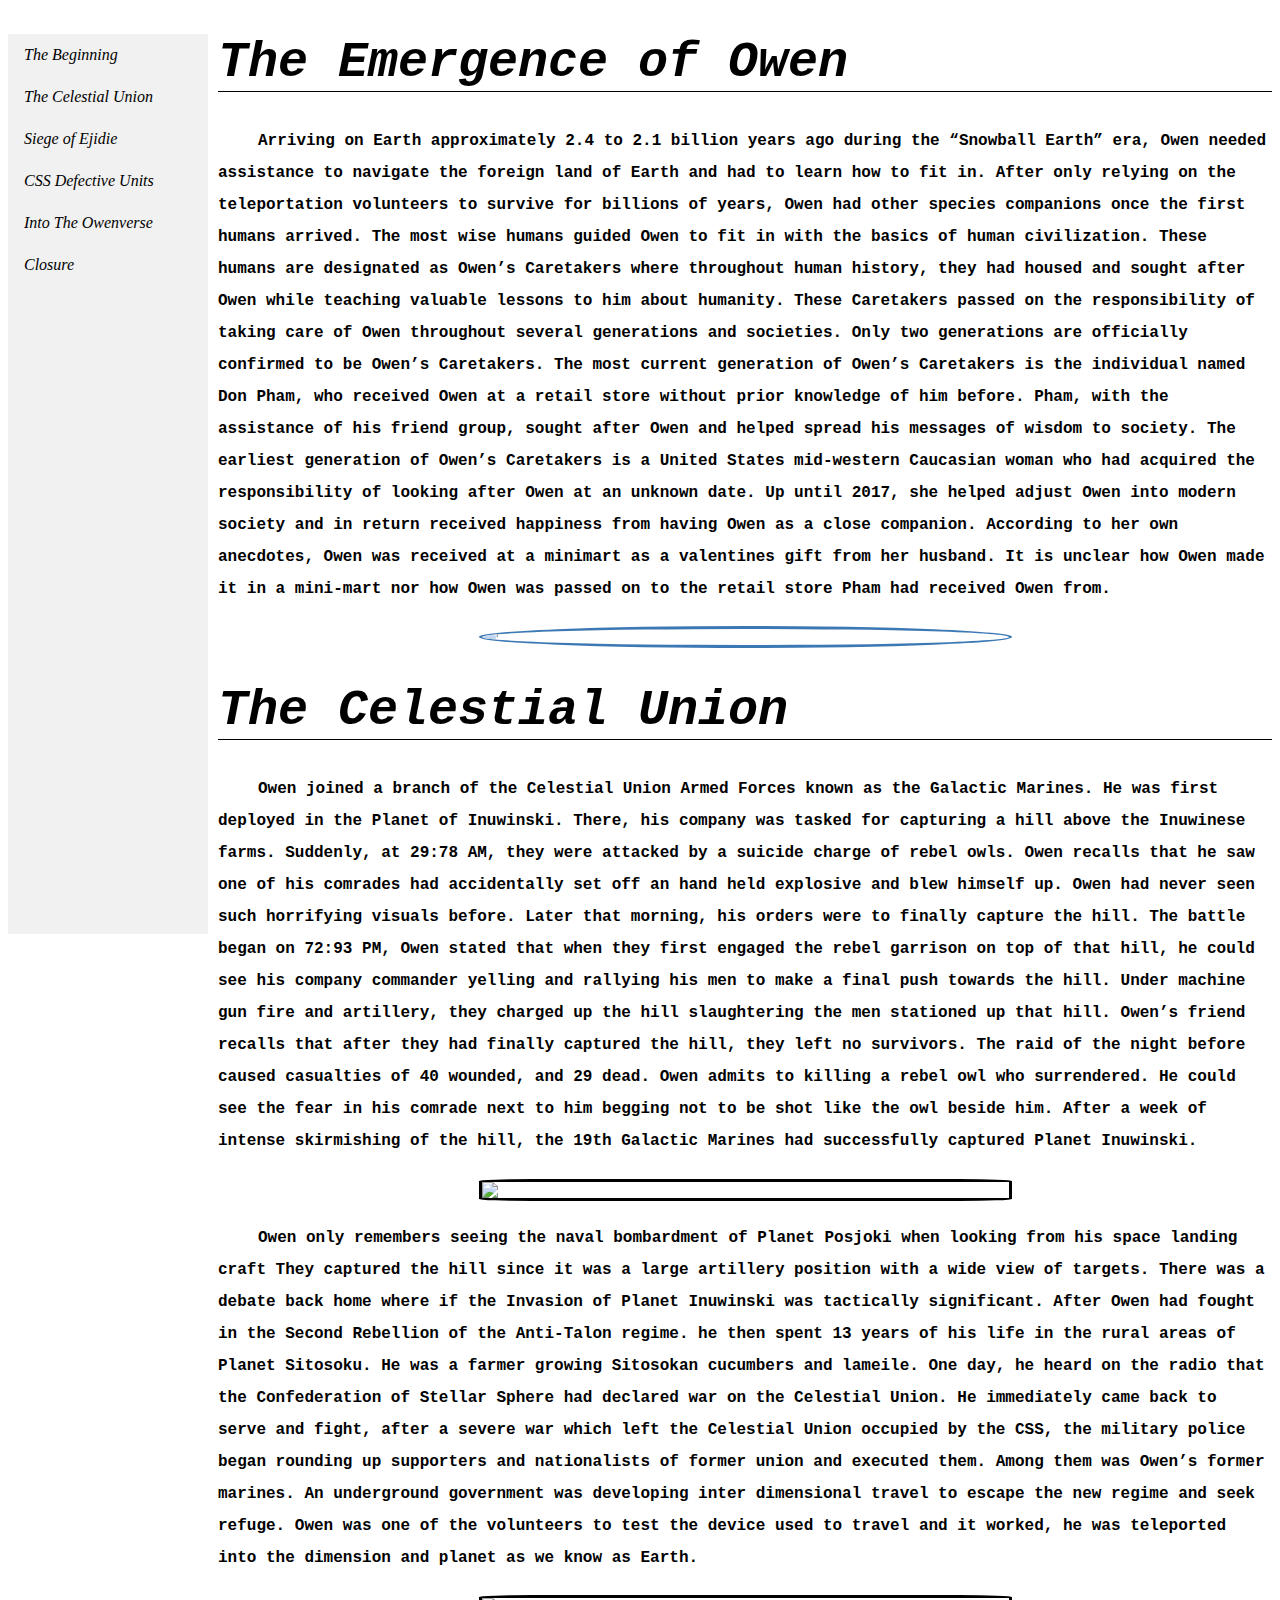
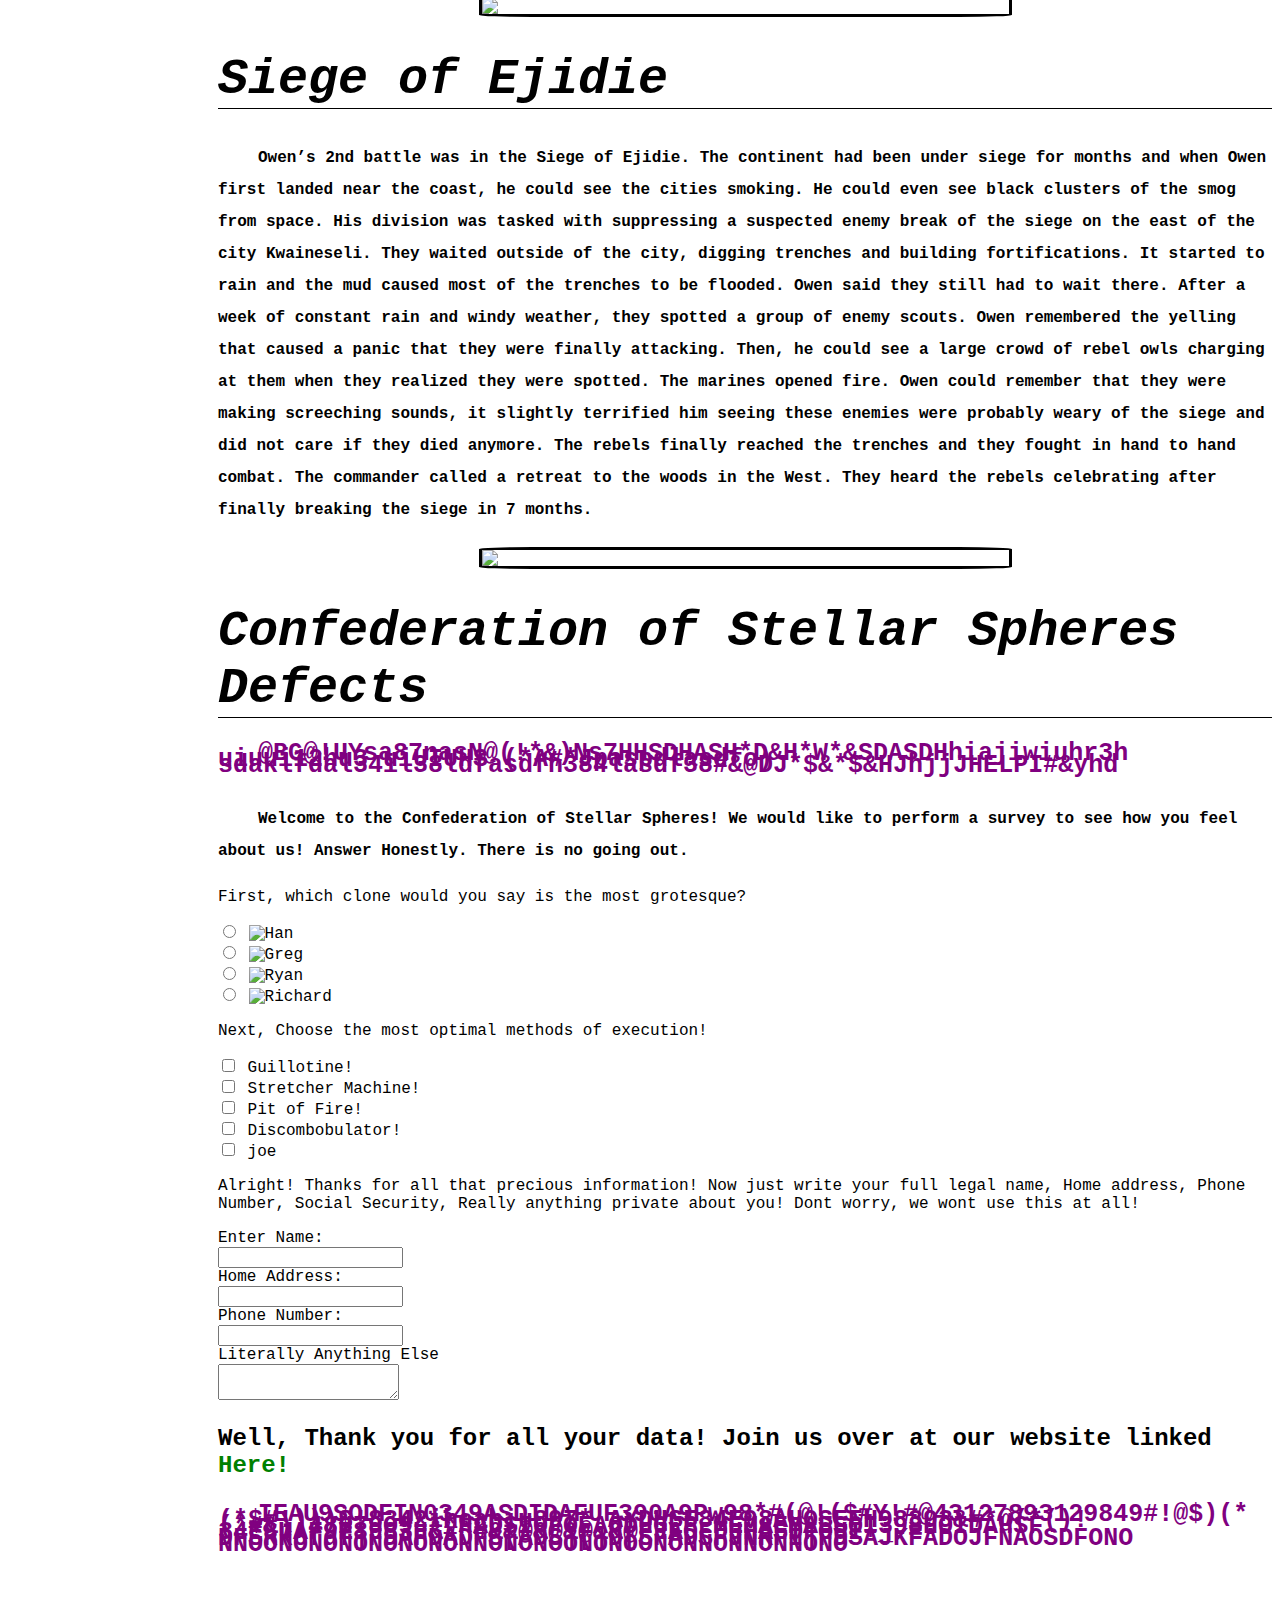
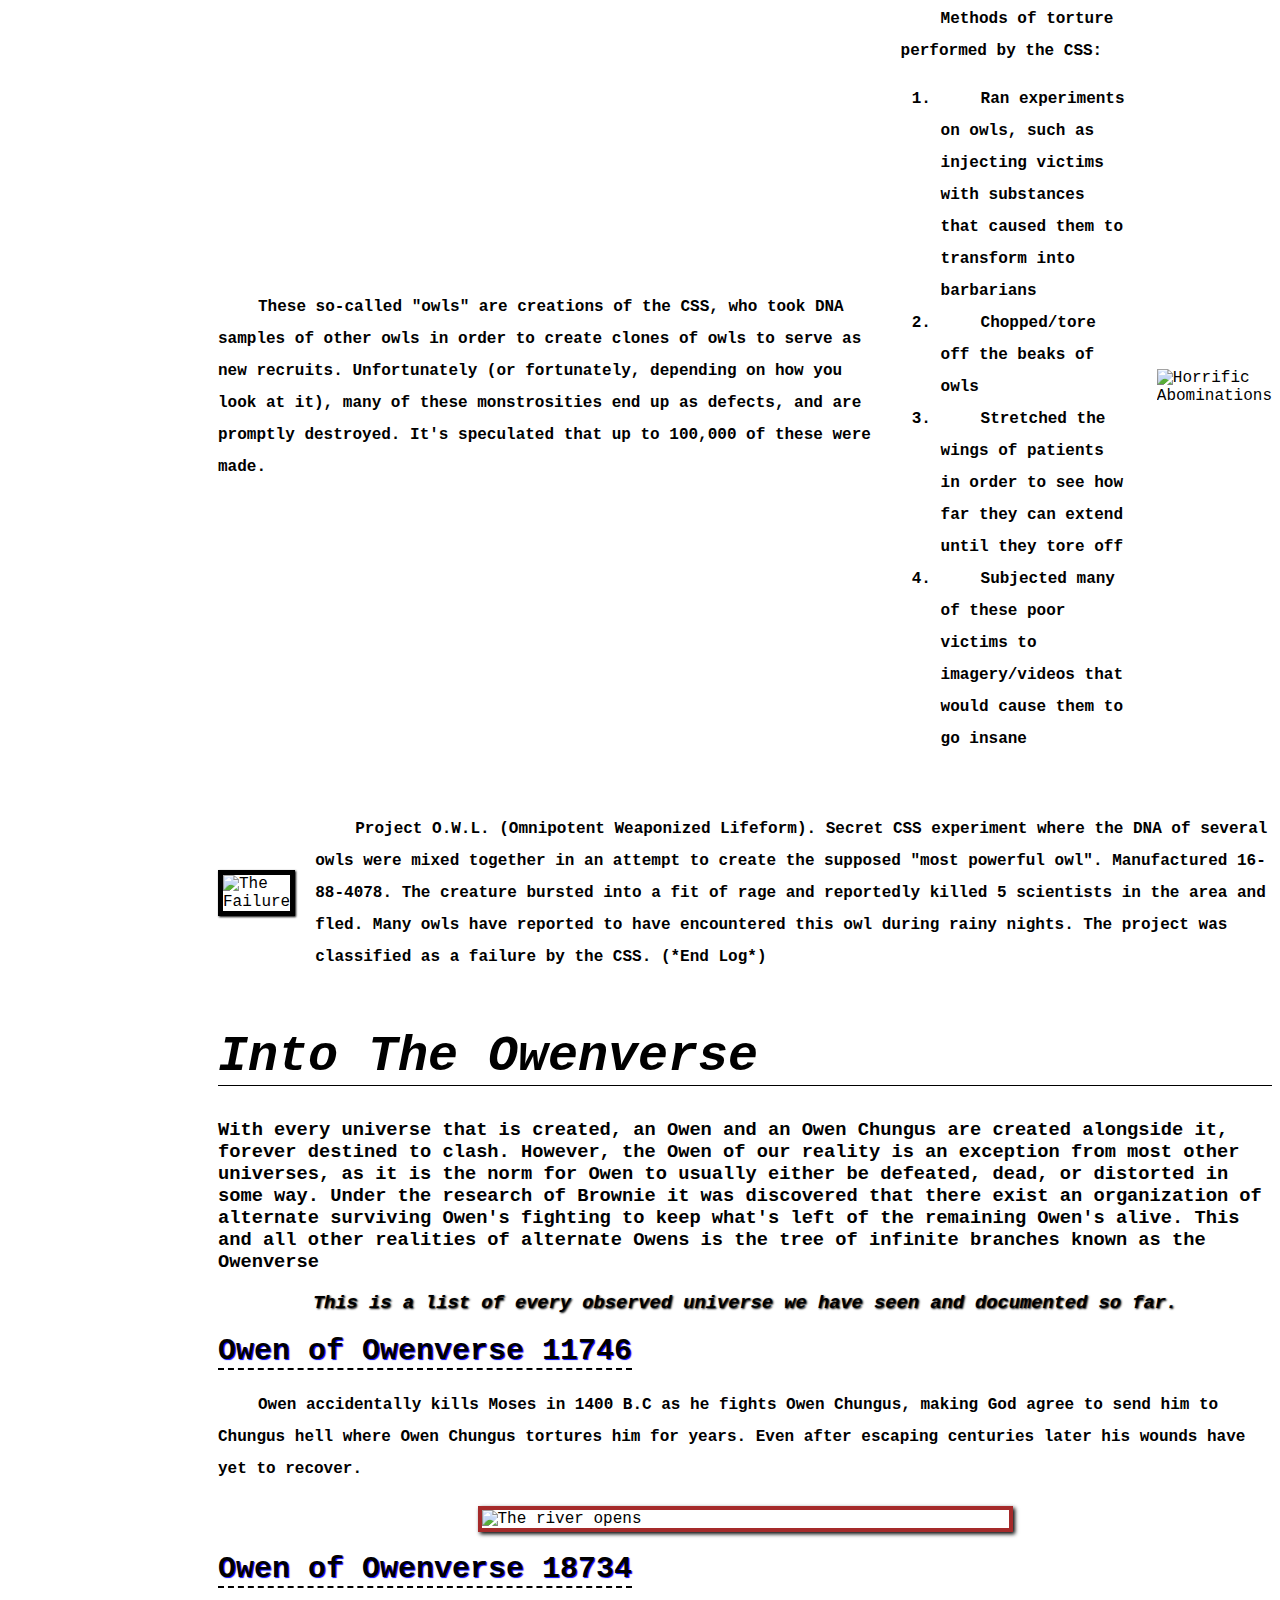
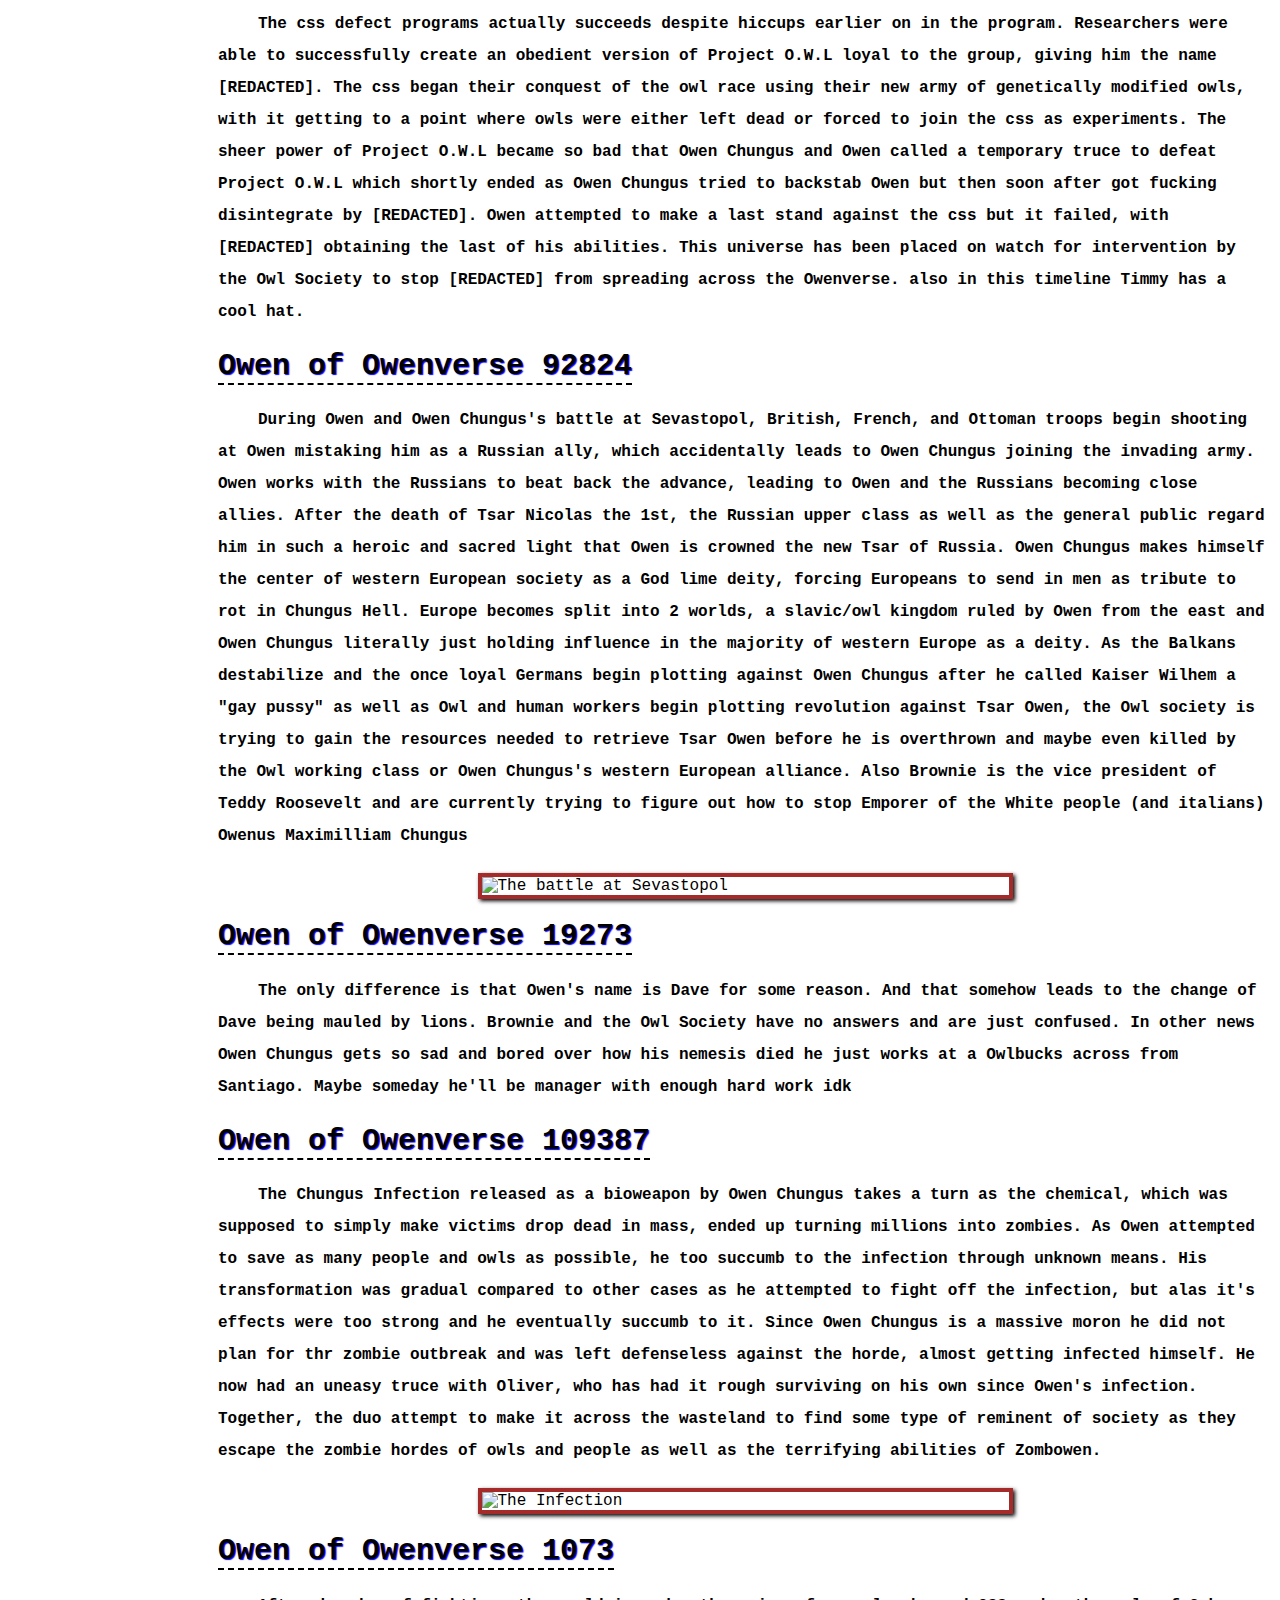
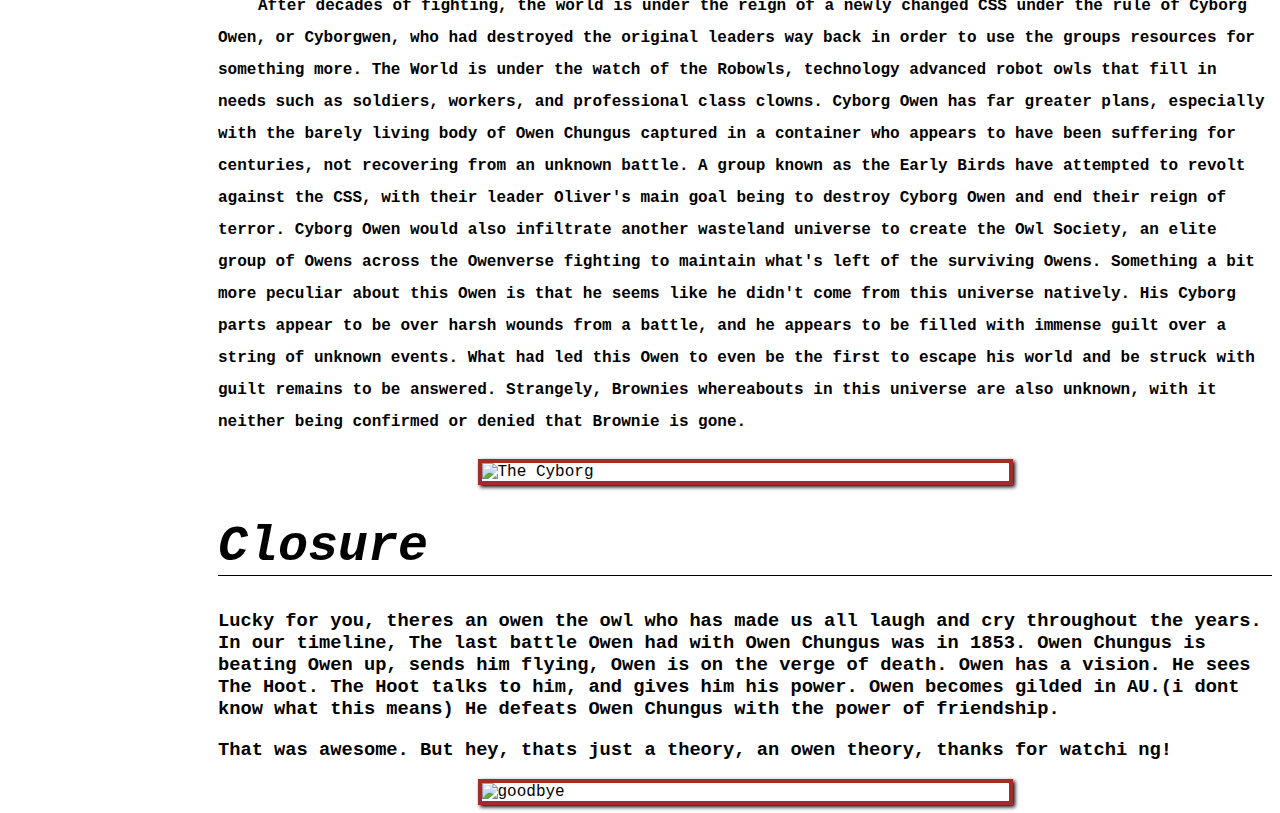
==== index.html @ 8728ce77 "Timeline of Owen the Owl" ====
<!DOCTYPE html>
<!-- Topics to Review: Flexbox, Viewport, Images, NavBar, Differnet web pages, and
Computer Code, and review forms -->
<html lang="en">
<head>
    <meta charset="UTF-8">
    <meta name="viewport" content="width=device-width, initial-scale=1.0">
    <link rel="stylesheet" href="./styles.css">
    <title>Timeline of events</title>
</head>
<body>
    <div class="sidebar">
        <ul>
            <li><a href="#TheBeginning">The Beginning</a></li>
            <li><a href="#CelestialUnion">The Celestial Union</a></li>
            <li><a href="#SiegeOfEjidie">Siege of Ejidie</a></li>
            <li><a href="#CSSDefects">CSS Defective Units</a></li>
            <li><a href="#Owenverse">Into The Owenverse</a></li>
            <li><a href="#Closure">Closure</a></li>
        </ul>
    </div>
    <div class="alltext">
        <div class="start">
            <h1 id="TheBeginning">The Emergence of Owen</h1>
            <h4>Arriving on Earth approximately 2.4 to 2.1 billion years ago during the “Snowball Earth” era, 
            Owen needed assistance to navigate the foreign land of Earth and had to learn how to fit in. 
            After only relying on the teleportation volunteers to survive for billions of years, Owen had 
            other species companions once the first humans arrived. The most wise humans guided Owen to fit in 
            with the basics of human civilization. These humans are designated as Owen’s Caretakers where 
            throughout human history, they had housed and sought after Owen while teaching valuable lessons 
            to him about humanity. These Caretakers passed on the responsibility of taking care of Owen throughout 
            several generations and societies. Only two generations are officially confirmed to be Owen’s Caretakers. 
            The most current generation of Owen’s Caretakers is the individual named Don Pham, who received Owen at a 
            retail store without prior knowledge of him before. Pham, with the assistance of his friend group, 
            sought after Owen and helped spread his messages of wisdom to society. The earliest generation of Owen’s 
            Caretakers is a United States mid-western Caucasian woman who had acquired the responsibility of looking 
            after Owen at an unknown date. Up until 2017, she helped adjust Owen into modern society and in return 
            received happiness from having Owen as a close companion. According to her own anecdotes, Owen was 
            received at a minimart as a valentines gift from her husband. It is unclear how Owen made it in a 
            mini-mart nor how Owen was passed on to the retail store Pham had received Owen from. </h4>
                <div class="owen-image">
                    <img src="https://media.discordapp.net/attachments/751585623718100992/1175964573036195880/IMG_6953.jpg?ex=65b6f95a&is=65a4845a&hm=0a37252e7f2f2f186ffc03b28053277b57e17b9eb0d4fd43d248ecee7dc9f7b7&=&format=webp&width=624&height=468">
                </div>
            </div>
            <div class="2nd-para">
                <h1 id="CelestialUnion">The Celestial Union</h1>
                <h4>Owen joined a branch of the Celestial Union Armed Forces known as the Galactic Marines. 
                    He was first deployed in the Planet of Inuwinski. There, his company was tasked for 
                    capturing a hill above the Inuwinese farms. Suddenly, at 29:78 AM, they were attacked 
                    by a suicide charge of rebel owls. Owen recalls that he saw one of his comrades had 
                    accidentally set off an hand held explosive and blew himself up. Owen had never seen 
                    such horrifying visuals before. Later that morning, his orders were to finally capture 
                    the hill. The battle began on 72:93 PM, Owen stated that when they first engaged the rebel
                    garrison on top of that hill, he could see his company commander yelling and rallying his
                    men to make a final push towards the hill. Under machine gun fire and artillery, they 
                    charged up the hill slaughtering the men stationed up that hill. Owen’s friend recalls 
                    that after they had finally captured the hill, they left no survivors. The raid of the 
                    night before caused casualties of 40 wounded, and 29 dead. Owen admits to killing a rebel
                    owl who surrendered. He could see the fear in his comrade next to him begging not to be
                    shot like the owl beside him. After a week of intense skirmishing of the hill, the 19th
                    Galactic Marines had successfully captured Planet Inuwinski.</h4>
                <div class="owen-image2">
                    <img src="https://t4.ftcdn.net/jpg/01/23/41/77/360_F_123417702_ZU7Bsc8019mrfcJ9aMqQ3zKddVjTWs9v.jpg">
                </div>
                <h4>Owen only remembers seeing the naval bombardment of Planet Posjoki when looking from his space landing craft
                    They captured the hill since it was a large artillery position with a wide view of targets.
                    There was a debate back home where if the Invasion of Planet Inuwinski was tactically significant.
                    After Owen had fought in the Second Rebellion of the Anti-Talon regime. he then spent 13 years of his 
                    life in the rural areas of Planet Sitosoku. He was a farmer growing Sitosokan cucumbers and 
                    lameile. One day, he heard on the radio that the Confederation of Stellar Sphere had declared 
                    war on the Celestial Union. He immediately came back to serve and fight, after a severe war 
                    which left the Celestial Union occupied by the CSS, the military police began rounding up 
                    supporters and nationalists of former union and executed them. Among them was Owen’s former 
                    marines. An underground government was developing inter dimensional travel to escape 
                    the new regime and seek refuge. Owen was one of the volunteers to test the device used to 
                    travel and it worked, he was teleported into the dimension and planet as we know as Earth.</h4>
                <div class="owen-image2">
                    <img src="https://cdn.discordapp.com/attachments/751585623718100992/1131300897826275419/IMG_5976.jpg?ex=65ba9a10&is=65a82510&hm=d1a98f66a22f3361b8584121db96c7b90376aff708a10cefaeb4a40502ac0ddb&">
                </div>
            </div>
            <div class="3rd-para">
                <h1 id="SiegeOfEjidie">Siege of Ejidie</h1>
                <h4>Owen’s 2nd battle was in the Siege of Ejidie. The continent had been under siege for 
                    months and when Owen first landed near the coast, he could see the cities smoking. He 
                    could even see black clusters of the smog from space. His division was tasked with 
                    suppressing a suspected enemy break of the siege on the east of the city Kwaineseli. 
                    They waited outside of the city, digging trenches and building fortifications. It 
                    started to rain and the mud caused most of the trenches to be flooded. Owen said they 
                    still had to wait there. After a week of constant rain and windy weather, they spotted 
                    a group of enemy scouts. Owen remembered the yelling that caused a panic that they were 
                    finally attacking. Then, he could see a large crowd of rebel owls charging at them when 
                    they realized they were spotted. The marines opened fire. Owen could remember that they 
                    were making screeching sounds, it slightly terrified him seeing these enemies were 
                    probably weary of the siege and did not care if they died anymore. The rebels finally 
                    reached the trenches and they fought in hand to hand combat. The commander called a 
                    retreat to the woods in the West. They heard the rebels celebrating after finally 
                    breaking the siege in 7 months.</h4>
                <div class="owen-image2">
                    <img src="https://theddaystory.com/wp-content/uploads/2017/12/PhoNor-USNA-p012623-Omaha-9-10-Jun-unloading.jpg">
                </div>
            </div>
            <div class="CSS-para">
                <h1 id="CSSDefects">Confederation of Stellar Spheres Defects</h1>
                <h4 id="csstext">@BG@!UYsa87nasN@(!*&)Ns7HHSDHASH*D&H*W*&SDASDHhiajiwiuhr3h
                    uiuui12hu3
                    uiUIUHS
                    (*A#*Jpaspdlasdfo)
                    sdaklfdal34il38ldfasdfh384lasdf38#&@DJ*$&*$&HJhjjJHELPI#&yhd</h4>
                <h4 id="cssheader">Welcome to the Confederation of Stellar Spheres! We would like to perform a
                    survey to see how you feel about us! Answer Honestly. There is no going out.</h4>
                <p>First, which clone would you say is the most grotesque?</p>
                <div class="form-container">
                    <form class="clone-choose">
                        <input type="radio" id="defect1" name="worstDefect" value="DEFECT1">
                        <label for="defect1"><img class="cloneimg" width="200" height="200"src="https://media.discordapp.net/attachments/984910125716348978/984916565864632390/unknown.png?ex=65bd5008&is=65aadb08&hm=fea176e08b452ebe97db4f68688903821f48b57b9a22ef70a8179faf41abf2f0&=&format=webp&quality=lossless" alt="Han"></label><br>
                        <input type="radio" id="defect2" name="worstDefect" value="DEFECT2">
                        <label for="defect2"><img class="cloneimg" width="200" height="200"src="https://cdn.discordapp.com/attachments/984910125716348978/984911537317752872/unknown.png?ex=65bd4b59&is=65aad659&hm=66c49c412b3756b9e88bab094f2f040784a90cd745c001bad64de866db47f2af&" alt="Greg"></label><br>
                        <input type="radio" id="defect3" name="worstDefect" value="DEFECT3">
                        <label for="defect3"><img class="cloneimg" width="200" height="200"src="https://cdn.discordapp.com/attachments/984910125716348978/984915450674675712/unknown.png?ex=65bd4efe&is=65aad9fe&hm=9174983ab7c1ee97beef04b6ba92c0a92558fce13d68de281487e4c55cb9d8a1&" alt="Ryan"></label><br>
                        <input type="radio" id="defect4" name="worstDefect" value="DEFECT4">
                        <label for="defect4"><img class="cloneimg" width="200" height="200"src="https://cdn.discordapp.com/attachments/984910125716348978/984912657821880360/unknown.png?ex=65bd4c64&is=65aad764&hm=275bc9525c95247c9686cc3bea8349ff19cce2d90f8afd4f845f91b0b51b82b3&" alt="Richard"></label><br>
                    </form>
                    <p>Next, Choose the most optimal methods of execution!</p>
                    <div class="evilstuff">
                        <form class="evil">
                            <input type="checkbox" id="g-tine" name="g-tine">
                            <label for="g-tine">Guillotine!</label><br>
                            <input type="checkbox" id="stretcher" name="stretcher">
                            <label for="stretcher">Stretcher Machine!</label><br>
                            <input type="checkbox" id="firepit" name="firepit">
                            <label for="firepit">Pit of Fire!</label><br>
                            <input type="checkbox" id="discombobulator" name="discombobulator">
                            <label for="discombobulator">Discombobulator!</label><br>
                            <input type="checkbox" id="joe" name="joe">
                            <label for="stretcher">joe</label><br>
                        </form>
                    </div>
                <p>Alright! Thanks for all that precious information! Now just write your full legal name, Home address,
                    Phone Number, Social Security, Really anything private about you! Dont worry, we wont use this at all!</p>
                    <div class="otherstuff">
                        <label for="name">Enter Name: </label><br>
                        <input type="text" id="name" name="name"><br>
                        <label for="address">Home Address: </label><br>
                        <input type="text" id="address" name="address"><br>
                        <label for="number">Phone Number: </label><br>
                        <input type="text" id="number" name="number"><br>
                        <label for="name">Literally Anything Else</label><br>
                        <textarea id="name" name="name"></textarea><br>
                    </div>
                <h2>Well, Thank you for all your data! Join us over at our website linked <a target="_blank" href="https://www.twitter.com/">here!</a></h2>
                <h4 id="csstext"> IEAU9SODFIN0349ASDIDAFUF390A9Pw98*#(@!($#Y!#@43127893129849#!@$)(*(*$#!)))$!8342iheahiu897* 
                    AYDHSF84E98AHOSEFH98393&#*@(*()!(*#&))48H79O9***HADSIOFOEAODHGEP MEMAEMAESOI398HOIDAHSF
                    34E8UAF9E8983H&#^#&&@&@&@&&@FJAOFDUHASDFOUI+_-=--DFSkkofdf]FDAFDADFS[ADS][]D[SFADSFJNRFI]FDSAJKFADOJFNAOSDFONO
                    NNOONONONONONONONNONONOONONOONONNONNONNONO</h4>
                <div class="css-container">
                    <h4>These so-called "owls" are creations of the CSS, who took DNA samples of other owls in order to create clones of 
                    owls to serve as new recruits. Unfortunately (or fortunately, depending on how you look at 
                    it), many of these monstrosities end up as defects, and are promptly destroyed. It's 
                    speculated that up to 100,000 of these were made.</h4>
                    <h4 class="list-css">
                        Methods of torture performed by the CSS:
                        <ol>
                            <li>Ran experiments on owls, such as injecting victims with substances that caused them to transform into barbarians</li>
                            <li>Chopped/tore off the beaks of owls</li>
                            <li>Stretched the wings of patients in order to see how far they can extend until they tore off</li>
                            <li>Subjected many of these poor victims to imagery/videos that would cause them to go insane</li>
                        </ol>
                    </h4>
                    <div class="css-imag">
                        <img alt="Horrific Abominations" src="https://media.discordapp.net/attachments/776330591150669826/983913693337243668/unknown.png?ex=65c2e488&is=65b06f88&hm=2ceb332e4e83a00b1822ed729a0b2593c14836b8b9607dfb4c781aeedd00562e&=&format=webp&quality=lossless&width=597&height=468">
                    </div>
                </div>
                <div class="css-container2">
                    <div class="css-imag2">
                        <img alt="The Failure" src="https://cdn.discordapp.com/attachments/776330591150669826/984141605348978688/unknown.png?ex=65ccf34b&is=65ba7e4b&hm=8deeb1ac826243a4c850c66a4a9724bdbcc8477f9bbbcc752bdd6ab683e3ba4a&">
                    </div>
                    <h4>
                        Project O.W.L. (Omnipotent Weaponized Lifeform). Secret CSS experiment where the DNA of several owls were mixed together in an attempt to create 
                        the supposed "most powerful owl". Manufactured 16-88-4078. The creature bursted into a fit of rage and reportedly killed 5 scientists in the area and
                         fled. Many owls have reported to have encountered this owl during rainy nights. The project was classified as a failure by the CSS. (*End Log*)
                    </h4>
                </div>
            </div>
            <div class="owlverse">
                <h1 id="Owenverse">Into The Owenverse</h1>
                <h3>With every universe that is created, an Owen and an Owen Chungus are created alongside it, forever destined to clash. However, 
                    the Owen of our reality is an exception from most other universes, as it is the norm for Owen to usually either be defeated, dead, 
                    or distorted in some way. Under the research of Brownie it was discovered that there exist an organization of alternate surviving 
                    Owen's fighting to keep what's left of the remaining Owen's alive. This and all other realities of alternate Owens is the tree of 
                    infinite branches known as the Owenverse</h3>
                <h3 class="hed">This is a list of every observed universe we have seen and documented so far.</h3>
                <h2 class="owlverse-head"><span>Owen of Owenverse 11746</span></h2>
                <h4>
                    Owen accidentally kills Moses in 1400 B.C as he fights Owen Chungus, making God agree to send him to Chungus hell where Owen Chungus tortures him for years. 
                    Even after escaping centuries later his wounds have yet to recover.
                </h4>
                <img class="owlverse-image" alt="The river opens" src="https://res.cloudinary.com/dx1fqmng0/image/upload/v1706843068/ufls7uewmfhydcfpuy8q.jpg">
                <h2 class="owlverse-head"><span>Owen of Owenverse 18734</span></h2>
                <h4>
                    The css defect programs actually succeeds despite hiccups earlier on in the program. Researchers were able to successfully create an obedient version of Project O.W.L loyal 
                    to the group, giving him the name [REDACTED]. The css began their conquest of the owl race using their new army of genetically modified owls, with it getting to a point where 
                    owls were either left dead or forced to join the css as experiments. The sheer power of Project O.W.L became so bad that Owen Chungus and Owen called a temporary truce to defeat Project O.W.L which shortly ended as Owen Chungus tried to backstab Owen but then soon after got fucking disintegrate by [REDACTED]. Owen attempted to make a last stand 
                    against the css but it failed, with [REDACTED] obtaining the last of his abilities. 
                    This universe has been placed on watch for intervention by the Owl Society to stop [REDACTED] from spreading across the Owenverse. also in this timeline Timmy has a cool hat.
                </h4>
                <h2 class="owlverse-head"><span>Owen of Owenverse 92824</span></h2>
                <h4>
                    During Owen and Owen Chungus's battle at Sevastopol, British, French, and Ottoman troops begin shooting at Owen mistaking him as a Russian ally, which accidentally 
                    leads to Owen Chungus joining the invading army. Owen works with the Russians to beat back the advance, leading to Owen and the Russians becoming close allies. After 
                    the death of Tsar Nicolas the 1st, the Russian upper class as well as the general public regard him in such a heroic and sacred light that Owen is crowned the new Tsar
                     of Russia. Owen Chungus makes himself the center of western European society as a God lime deity, forcing Europeans to send in men as tribute to rot in Chungus Hell. 
                     Europe becomes split into 2 worlds, a slavic/owl kingdom ruled by Owen from the east and Owen Chungus literally just  holding influence in the majority of western Europe 
                     as a deity. As the Balkans destabilize and the once loyal Germans begin plotting against Owen Chungus after he called Kaiser Wilhem a "gay pussy" as well as Owl and human 
                     workers  begin plotting revolution against Tsar Owen, the Owl society is trying to gain the resources needed to retrieve Tsar Owen before he is overthrown and maybe even 
                     killed by the Owl working class or Owen Chungus's western European alliance. Also Brownie is the vice president of Teddy Roosevelt and are currently trying to figure out 
                     how to stop Emporer of the White people (and italians) Owenus Maximilliam Chungus
                </h4>
                <img class="owlverse-image" alt="The battle at Sevastopol" src="https://www.britishbattles.com/wp-content/uploads/2017/12/1-Malakoff-Prouvost-lieutenant-1er-bataillon-chasseurs-%C3%A0-pieds-officier-dordonnance-du-g%C3%A9n%C3%A9ral-WIMPFEN-tableau-La-gorge-de-Malakoff-RMN-Grand-palais-Versailles-Copie-3.jpg">
                <h2 class="owlverse-head"><span>Owen of Owenverse 19273</span></h2>
                <h4>
                    The only difference is that Owen's name is Dave for some reason. And that somehow leads to the change of Dave being mauled by lions. Brownie and the Owl Society have no answers and are just confused. 
                    In other news Owen Chungus gets so sad and bored over how his nemesis died he just works at a Owlbucks across from Santiago. Maybe someday he'll be manager with enough hard work 
                    idk
                </h4>
                <h2 class="owlverse-head"><span>Owen of Owenverse 109387</span></h2>
                <h4>
                    The Chungus Infection released as a bioweapon by Owen Chungus takes a turn as the chemical, which was supposed to simply make victims drop dead in mass, ended up turning millions 
                    into zombies. As Owen attempted to save as many people and owls as possible, he too succumb to the infection through unknown means. His transformation was gradual compared 
                    to other cases as he attempted to fight off the infection, but alas it's effects were too strong and he eventually succumb to it. Since Owen Chungus is a massive moron he 
                    did not plan for thr zombie outbreak and was left defenseless against the horde, almost getting infected himself. He now had an uneasy truce with Oliver, who has had it 
                    rough surviving on his own since Owen's infection. Together, the duo attempt to make it across the wasteland to find some type of reminent of society as they escape the 
                    zombie hordes of owls and people as well as the terrifying abilities of Zombowen.
                </h4>
                <img class="owlverse-image"  alt="The Infection" src="https://cdn.discordapp.com/attachments/807715056070426684/1172388945326243870/fe60cc15-7d5f-4347-a1eb-af96aae393d1.jpg?ex=65c5a6ca&is=65b331ca&hm=571882b41a3a16e667f08442848b9f0f2511aa8ad1305d9f04a1b2f48f26be25&">
                <h2 class="owlverse-head"><span>Owen of Owenverse 1073</span></h2>
                <h4>
                    After decades of fighting, the world is under the reign of a newly changed CSS under the rule of Cyborg Owen, or Cyborgwen, who had destroyed the original leaders way 
                    back in order to use the groups resources for something more. The World is under the watch of the Robowls, technology advanced robot owls that fill in needs such as soldiers, 
                    workers, and professional class clowns. Cyborg Owen has far greater plans, especially with the barely living body of Owen Chungus captured in a container who appears to have been 
                    suffering for centuries, not recovering from an unknown battle. A group known as the Early Birds have attempted to revolt against the CSS, with their leader Oliver's main goal 
                    being to destroy Cyborg Owen and end their reign of terror. Cyborg Owen would also infiltrate another wasteland universe to create the Owl Society, an elite group of Owens across 
                    the Owenverse fighting to maintain what's left of the surviving Owens. Something a bit more peculiar about this Owen is that he seems like he didn't come from this universe natively. 
                    His Cyborg parts appear to be over harsh wounds from a battle, and he appears to be filled with immense guilt over a string of unknown events. What had led this Owen to even be the 
                    first to escape his world and be struck with guilt remains to be answered. Strangely, Brownies whereabouts in this universe are also unknown, with it neither being confirmed or denied 
                    that Brownie is gone.
                </h4>
                <img class="owlverse-image"  alt="The Cyborg" src="https://cdn.discordapp.com/attachments/807715056070426684/1172658394012856392/rn_image_picker_lib_temp_b3c0faa4-15d1-4da1-aea3-9c4b4e4b2aa8.jpg?ex=65c6a1bc&is=65b42cbc&hm=d3bcc2466742927ed10fa4ab3712ee64e2e47fb389d6f2fb5a94f095fd8670df&">

            </div>
            <div class="conclude">
                <h1 id="Closure">Closure</h1>
                <h3>Lucky for you, theres an owen the owl who has made us all laugh and cry throughout the years. In our timeline, The last battle Owen had with Owen Chungus was in 1853. Owen Chungus is 
                    beating Owen up, sends him flying, Owen is on the verge of death. Owen has a vision. He sees The Hoot. The Hoot talks to him, and gives him his power. Owen becomes gilded in AU.(i dont know what this means) 
                    He defeats Owen Chungus with the power of friendship.</h3>
                <h3>That was awesome. But hey, thats just a theory, an owen theory, thanks for watchi ng!</h3>
                <img class="owlverse-image" alt="goodbye" src="https://cdn.discordapp.com/attachments/751585623718100992/1180179481151950978/IMG_2097.jpg?ex=65c64eca&is=65b3d9ca&hm=2ac5151c3ec6101ebbeefbd367ac88d2f7b233250db44c3826be7ec3c76f3483&">

            </div>
                








</html>
---- styles.css ----
html {
    scroll-behavior: smooth;
    overflow-x: hidden;
}
li a {
    display: block;
    text-decoration: none;
    padding: 12px 16px;
    color: black;
    font-family: Roboto;
    font-style: italic;

}
.sidebar ul {
    list-style-type: none;
    margin: 0;
    padding: 0;
    background-color: #f1f1f1;
    width: 200px;
    height: 100%;
    position: fixed;
    overflow: auto;

}

li a:hover {
    color: blue;
    background-color: #83f3f3;
}

.alltext {
    margin-left: 210px;
    font-family: 'Courier New';
}
h1 {
    font-size: 50px;
    font-style: Italic;
    border-bottom: 1px solid black;
}
h4 {
    font-style: none;
    line-height: 2rem;
    text-indent: 40px;
}

.owen-image img {
    display: block;
    margin-left: auto;
    margin-right: auto;
    border-radius: 50%;
    width: 50%;
    border: 3px solid rgb(60, 120, 180);

}

.owen-image2 img {
    display: block;
    margin-left: auto;
    margin-right: auto;
    border-radius: 10%;
    width: 50%;
    border: 3px solid black;
}

#csstext {
    color: purple;
    font-style: bold;
    font-size: 25px;
    line-height: 6px;

}

h2 a {
    color: green;
    text-decoration: none;
    text-transform: capitalize;

}

h2 a:hover {
    color: purple;
}

.css-container {
    display: flex;
    justify-content: center;
    align-items: center;
}

.css-container h4 {
    margin-right: 25px;
    
}

.css-container2 {
    display: flex;
    justify-content: center;
    align-items: center;
}

.css-container2 h4 {
    margin-left: 20px;

}


.css-imag2 img{
    width: 100%;
    border: 5px solid black;
    box-shadow: 1px 1px 2px black;
}

.hed {
    text-align: center;
    font-style: italic;
    text-shadow: 1px 1px 2px black;
}

.owlverse-head span {
    border-bottom: 2px dashed black;
    font-size: 30px;
    text-shadow: 1px 1px 1px blue;
}

.owlverse-image {
    display: block;
    margin-left: auto;
    margin-right: auto;
    border: 4px solid brown;
    box-shadow: 2px 2px 4px black;
    width: 50%;

}
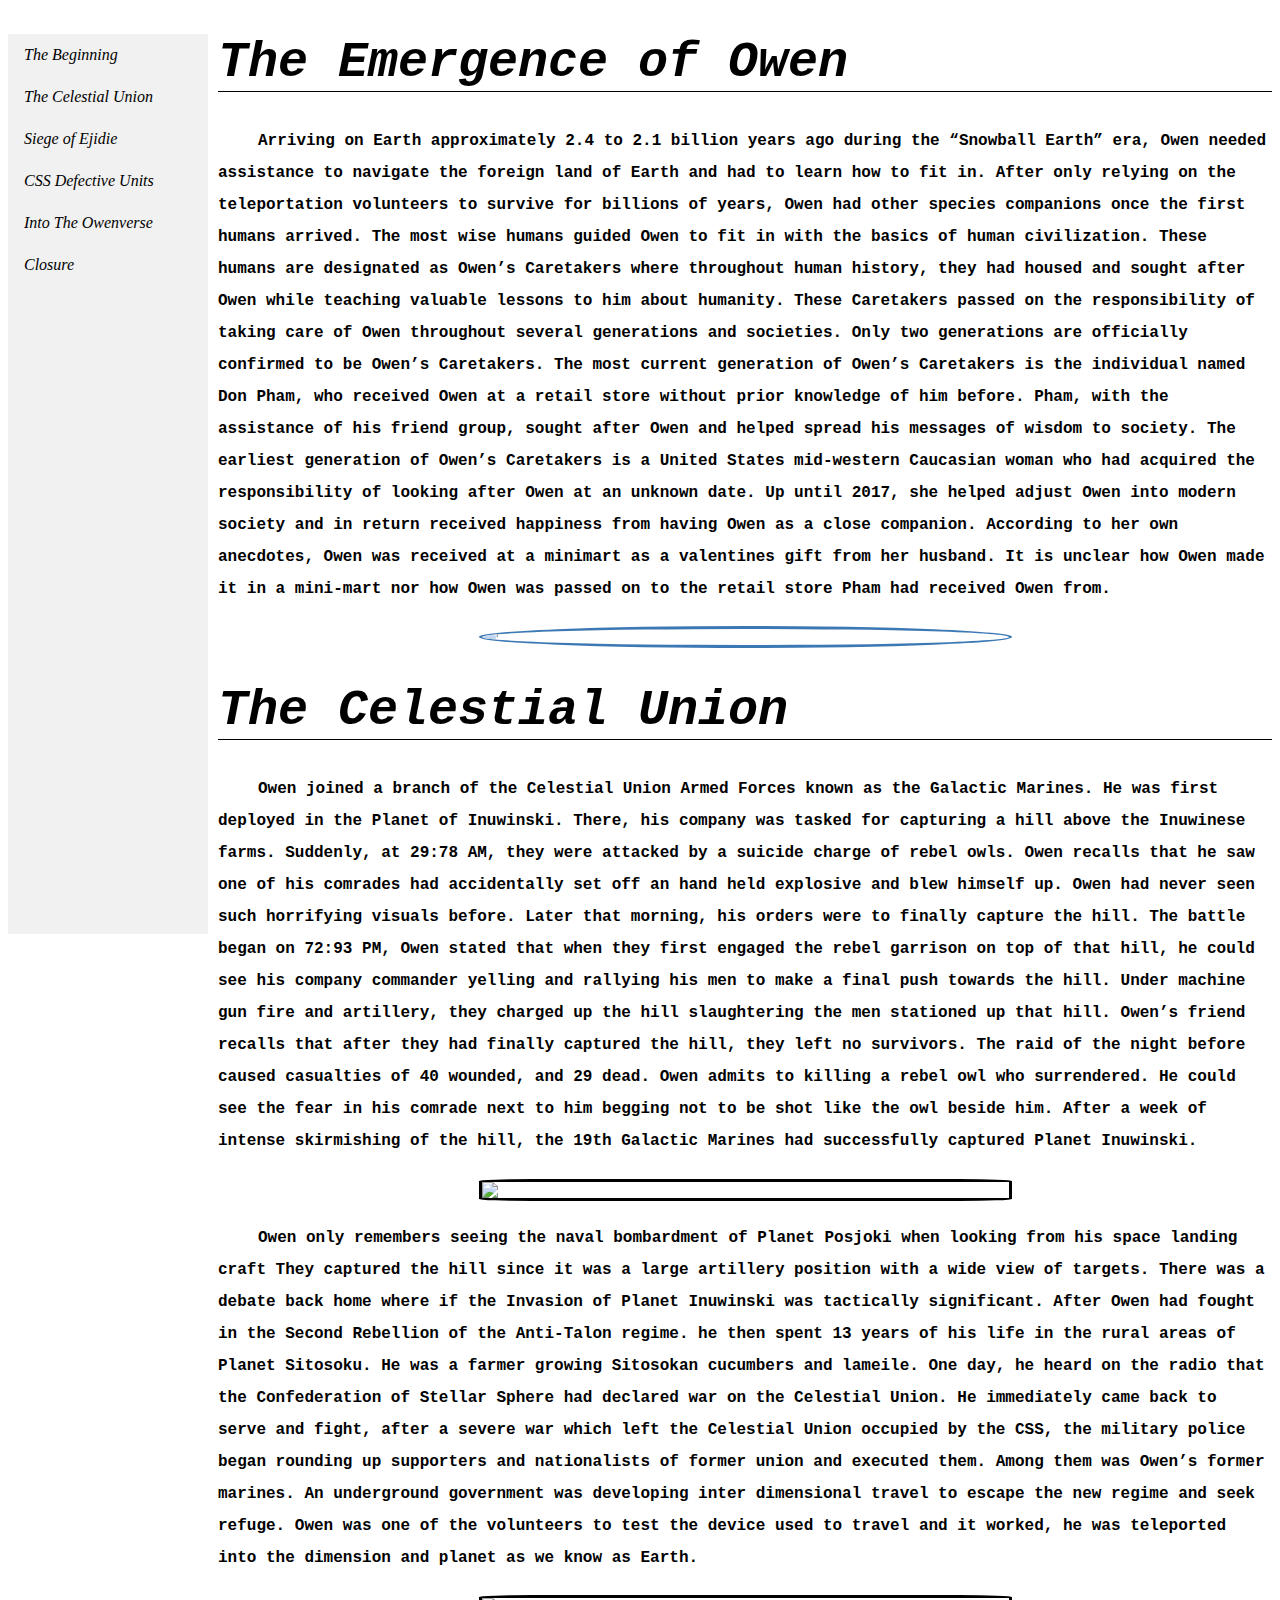
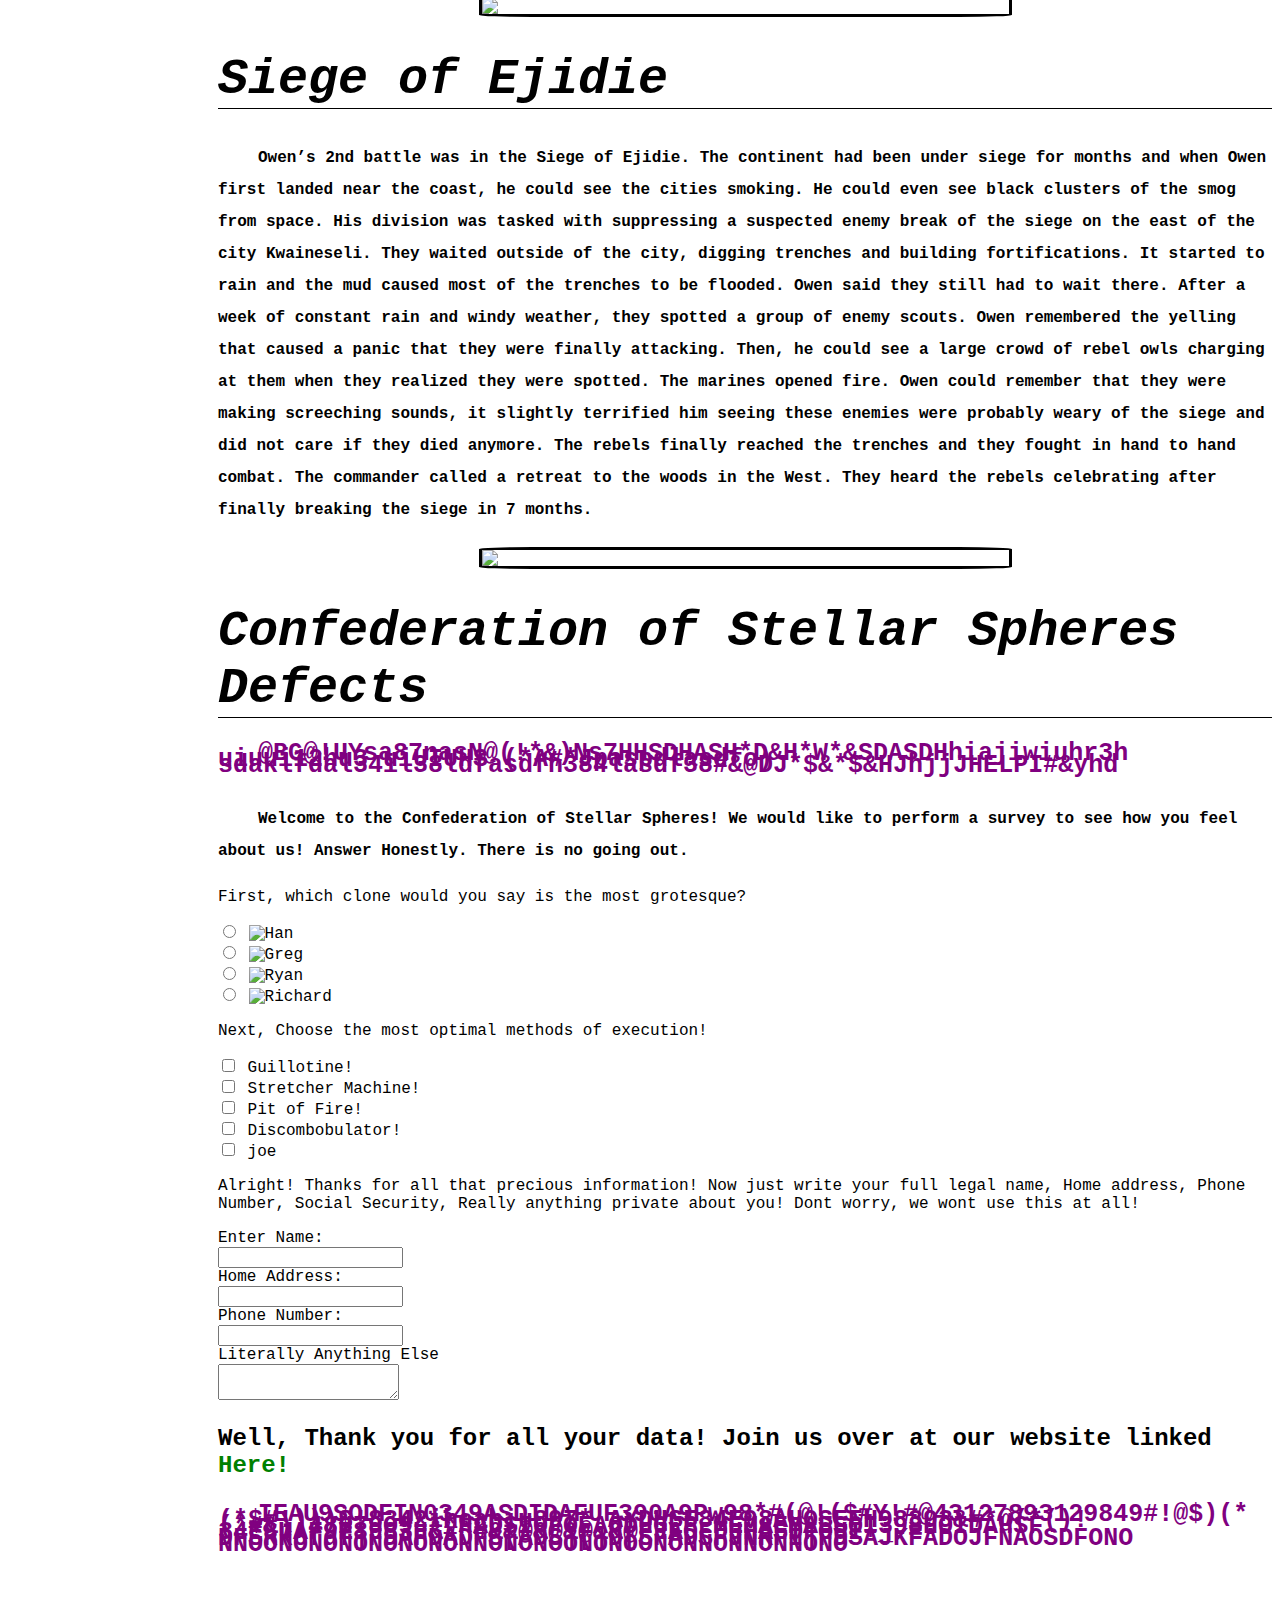
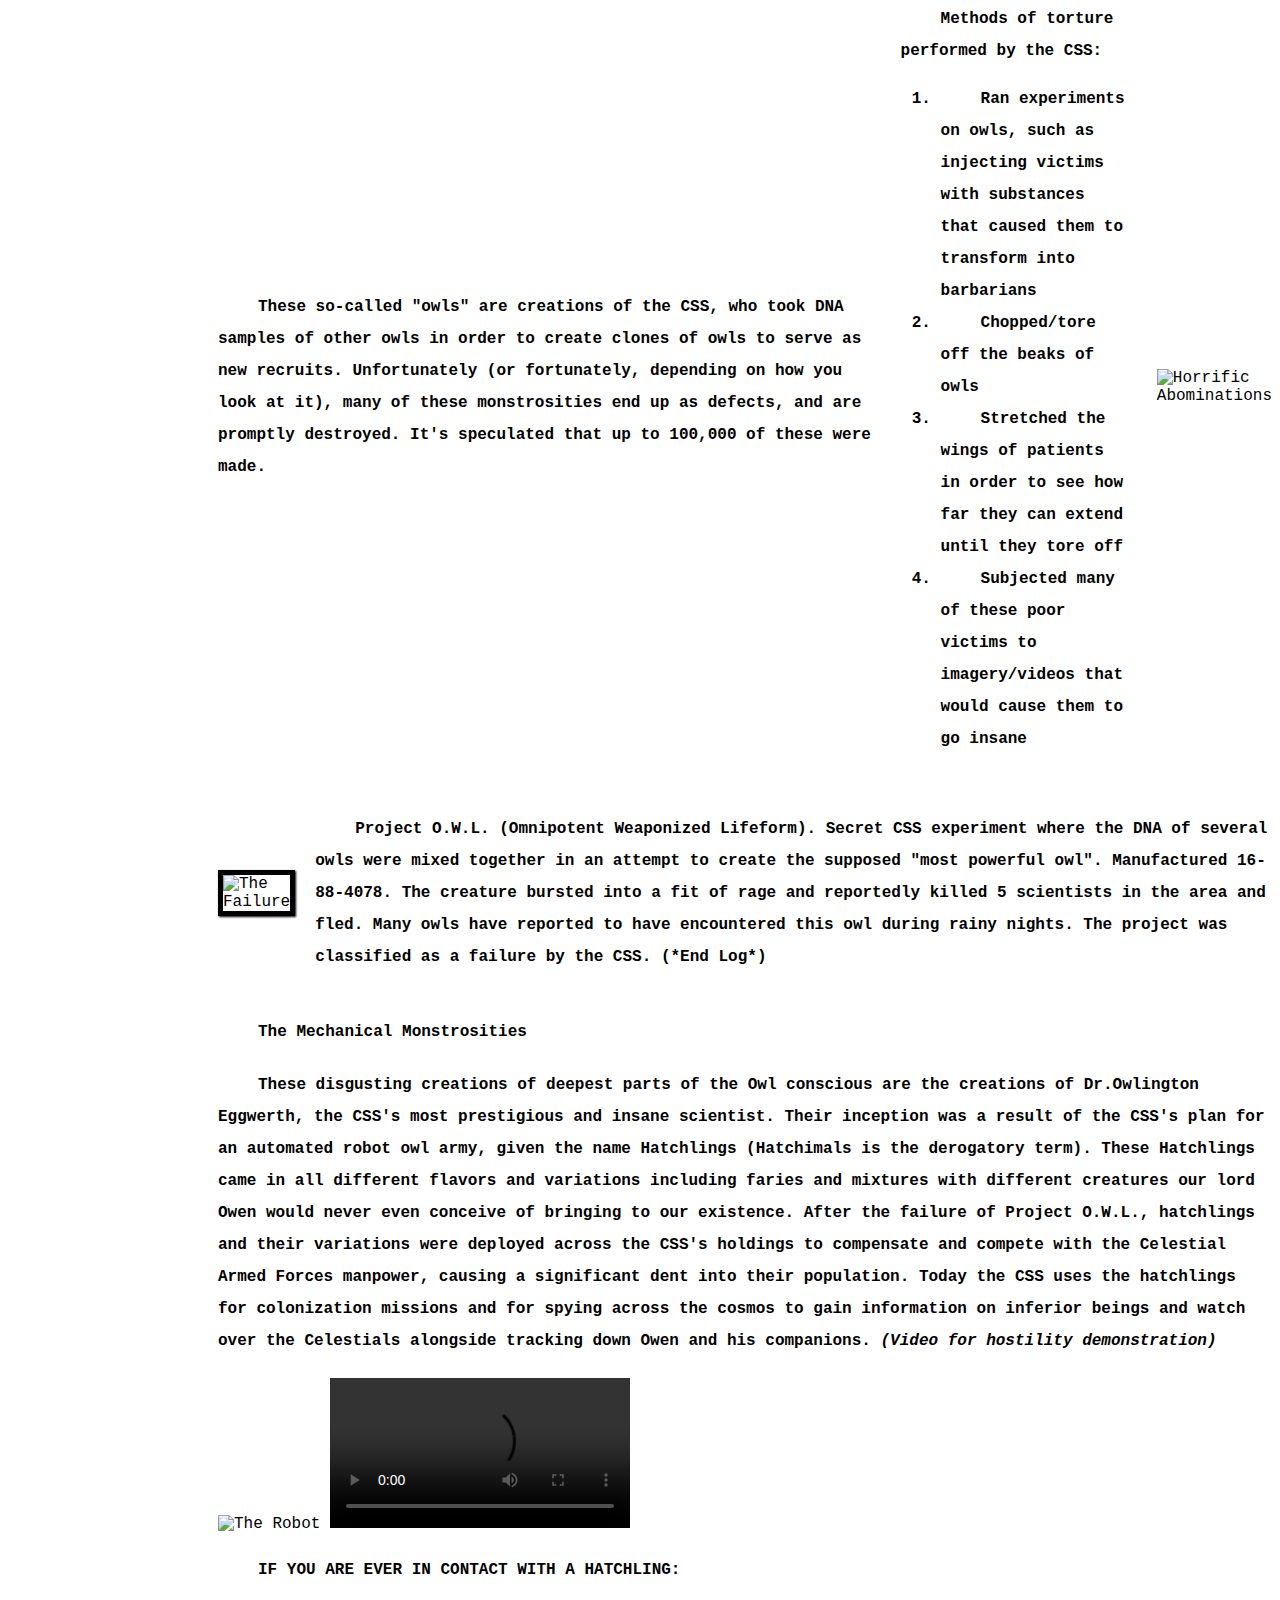
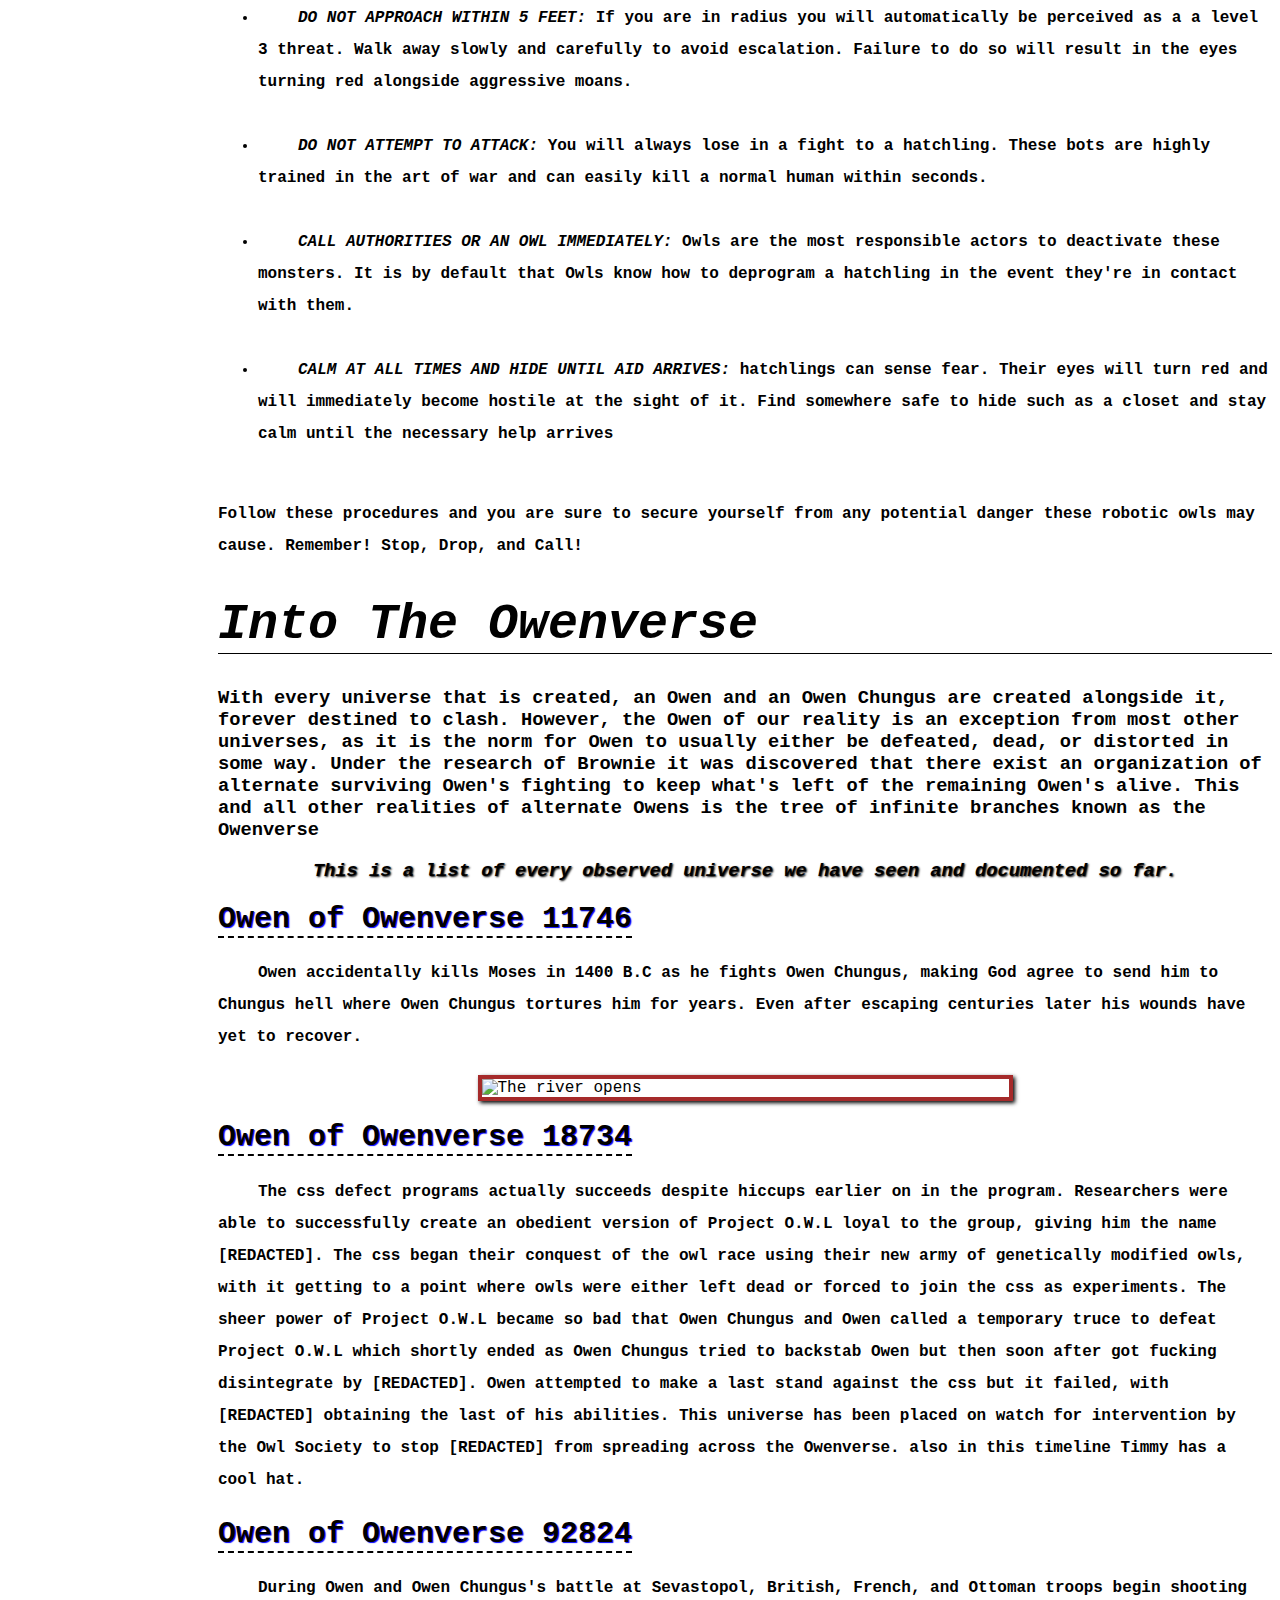
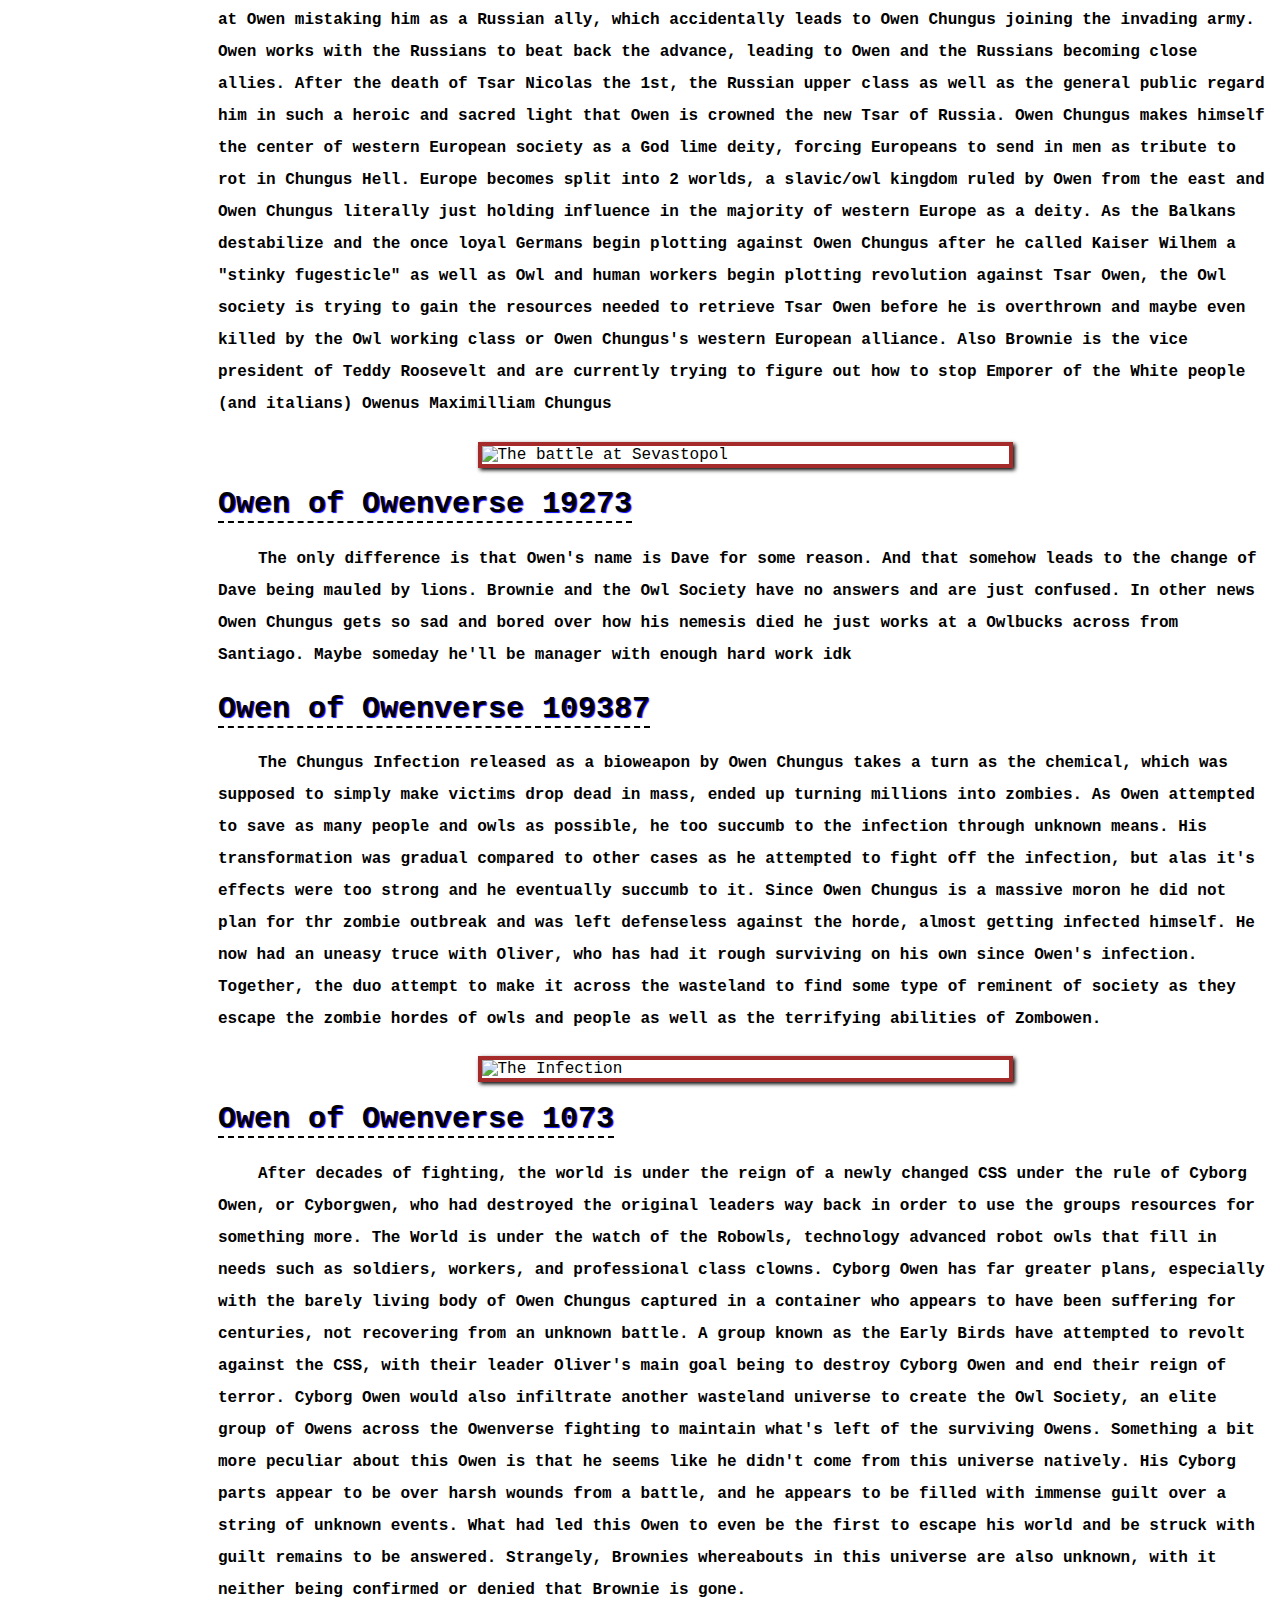
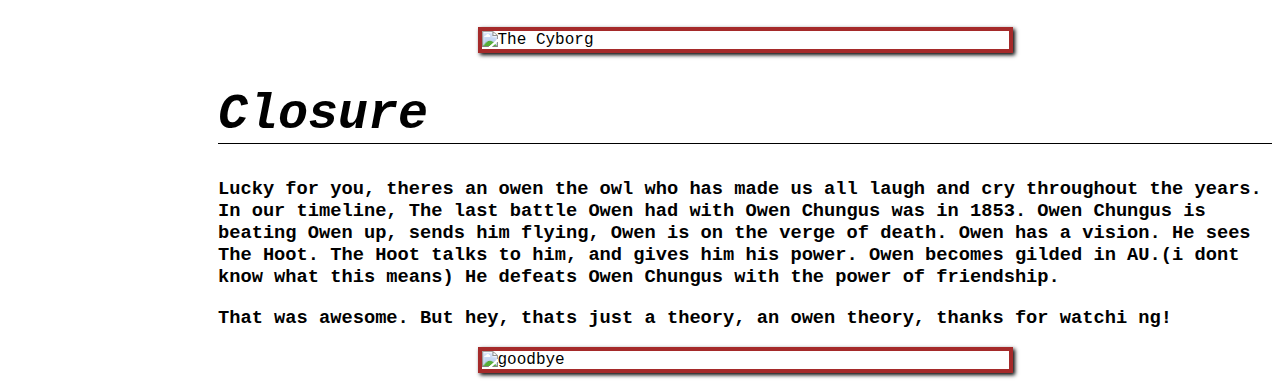
==== commit 871175eb: "Update Mech index.html" ====
--- a/index.html
+++ b/index.html
@@ -180,6 +180,30 @@
                          fled. Many owls have reported to have encountered this owl during rainy nights. The project was classified as a failure by the CSS. (*End Log*)
                     </h4>
                 </div>
+                <div class="css-container3">
+                    <h4 class="owensub">The Mechanical Monstrosities</h4>
+                    <h4>These disgusting creations of deepest parts of the Owl conscious are the creations of Dr.Owlington Eggwerth, the CSS's most prestigious and insane scientist. 
+                        Their inception  was a result of the CSS's plan for an automated robot owl army, given the name Hatchlings (Hatchimals is the derogatory term). These Hatchlings 
+                        came in all different flavors and variations including faries and mixtures with different creatures our lord Owen would never even conceive of bringing to our existence. 
+                        After the failure of Project O.W.L., hatchlings and their variations were deployed across the CSS's holdings to compensate and compete with the Celestial Armed Forces 
+                        manpower, causing a significant dent into their population. Today the CSS uses the hatchlings for colonization missions and for spying across the cosmos to gain 
+                        information on inferior beings and watch over the Celestials alongside tracking down Owen and his companions. <em>(Video for hostility demonstration)</em></h4>
+                    <div class="owne-img">
+                        <img alt="The Robot" src="https://m.media-amazon.com/images/I/91syB+NhkjL.jpg">
+                        <video controls>
+                            <source src="https://cdn.discordapp.com/attachments/751585623718100992/1205727149798195260/VID_20240209_170658150.mp4?ex=65d96be9&is=65c6f6e9&hm=1f665bb1e3ccafc9c5aadeb46ee27902906c9e3e9a770ddffb7688fc3cd7e4d6&" type="video/mp4">
+                        </video>
+                    </div>
+                    <h4 >IF YOU ARE EVER IN CONTACT WITH A HATCHLING:
+                        <ul class="owlul">
+                            <li><em>DO NOT APPROACH WITHIN 5 FEET:</em> If you are in radius you will automatically be perceived as a a level 3 threat. Walk away slowly and carefully to avoid escalation. Failure to do so will result in the eyes turning red alongside aggressive moans.</li><br>
+                            <li><em>DO NOT ATTEMPT TO ATTACK:</em> You will always lose in a fight to a hatchling. These bots are highly trained in the art of war and can easily kill a normal human within seconds.</li><br>
+                            <li><em>CALL AUTHORITIES OR AN OWL IMMEDIATELY:</em> Owls are the most responsible actors to deactivate these monsters. It is by default that Owls know how to deprogram a hatchling in the event they're in contact with them.</li><br>
+                            <li><em>CALM AT ALL TIMES AND HIDE UNTIL AID ARRIVES:</em>  hatchlings can sense fear. Their eyes will turn red and will immediately become hostile at the sight of it. Find somewhere safe to hide such as a closet and stay calm until the necessary help arrives</li><br>
+                        </ul>
+                        Follow these procedures and you are sure to secure yourself from any potential danger these robotic owls may cause. Remember! <a class="why">Stop, Drop, and Call!</a>
+                        </h4>
+                </div>
             </div>
             <div class="owlverse">
                 <h1 id="Owenverse">Into The Owenverse</h1>
@@ -210,7 +234,7 @@
                     the death of Tsar Nicolas the 1st, the Russian upper class as well as the general public regard him in such a heroic and sacred light that Owen is crowned the new Tsar
                      of Russia. Owen Chungus makes himself the center of western European society as a God lime deity, forcing Europeans to send in men as tribute to rot in Chungus Hell. 
                      Europe becomes split into 2 worlds, a slavic/owl kingdom ruled by Owen from the east and Owen Chungus literally just  holding influence in the majority of western Europe 
-                     as a deity. As the Balkans destabilize and the once loyal Germans begin plotting against Owen Chungus after he called Kaiser Wilhem a "gay pussy" as well as Owl and human 
+                     as a deity. As the Balkans destabilize and the once loyal Germans begin plotting against Owen Chungus after he called Kaiser Wilhem a "stinky fugesticle" as well as Owl and human 
                      workers  begin plotting revolution against Tsar Owen, the Owl society is trying to gain the resources needed to retrieve Tsar Owen before he is overthrown and maybe even 
                      killed by the Owl working class or Owen Chungus's western European alliance. Also Brownie is the vice president of Teddy Roosevelt and are currently trying to figure out 
                      how to stop Emporer of the White people (and italians) Owenus Maximilliam Chungus
@@ -265,4 +289,4 @@
 
 
 
-</html>+</html>
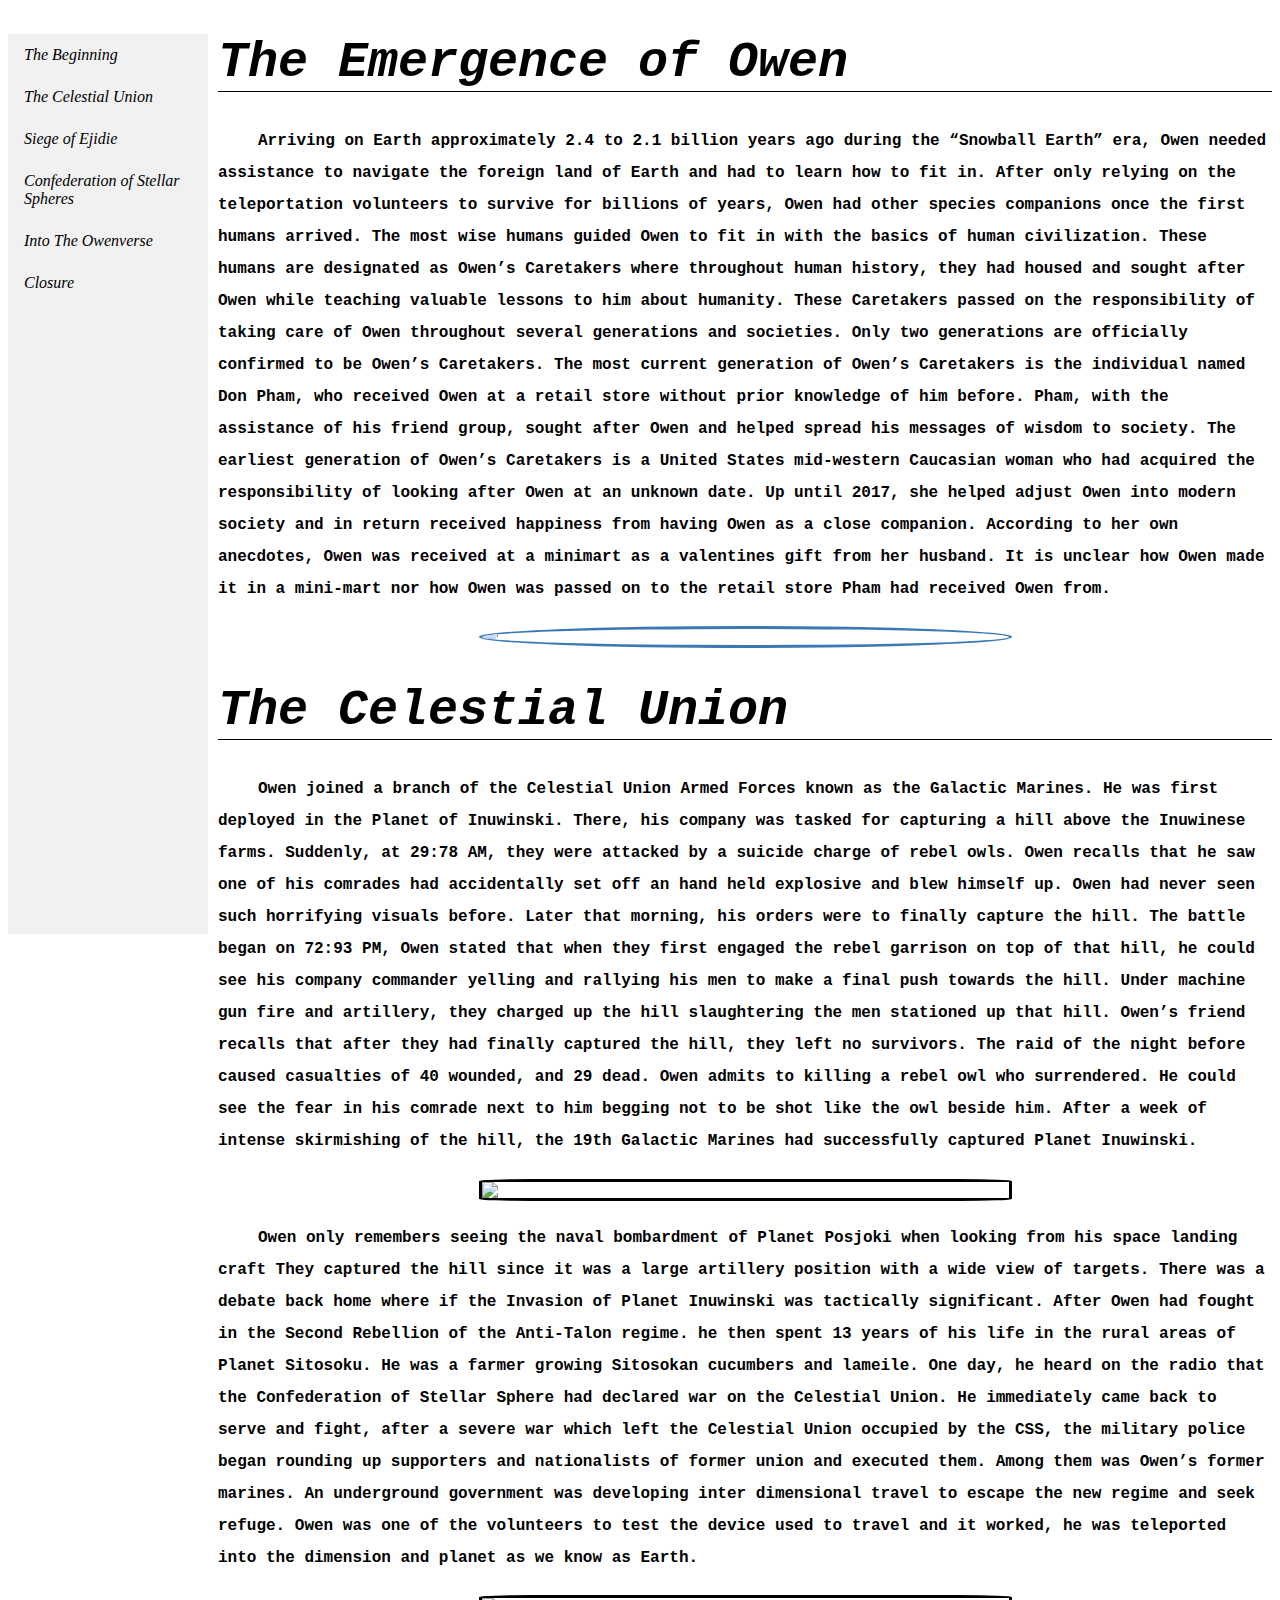
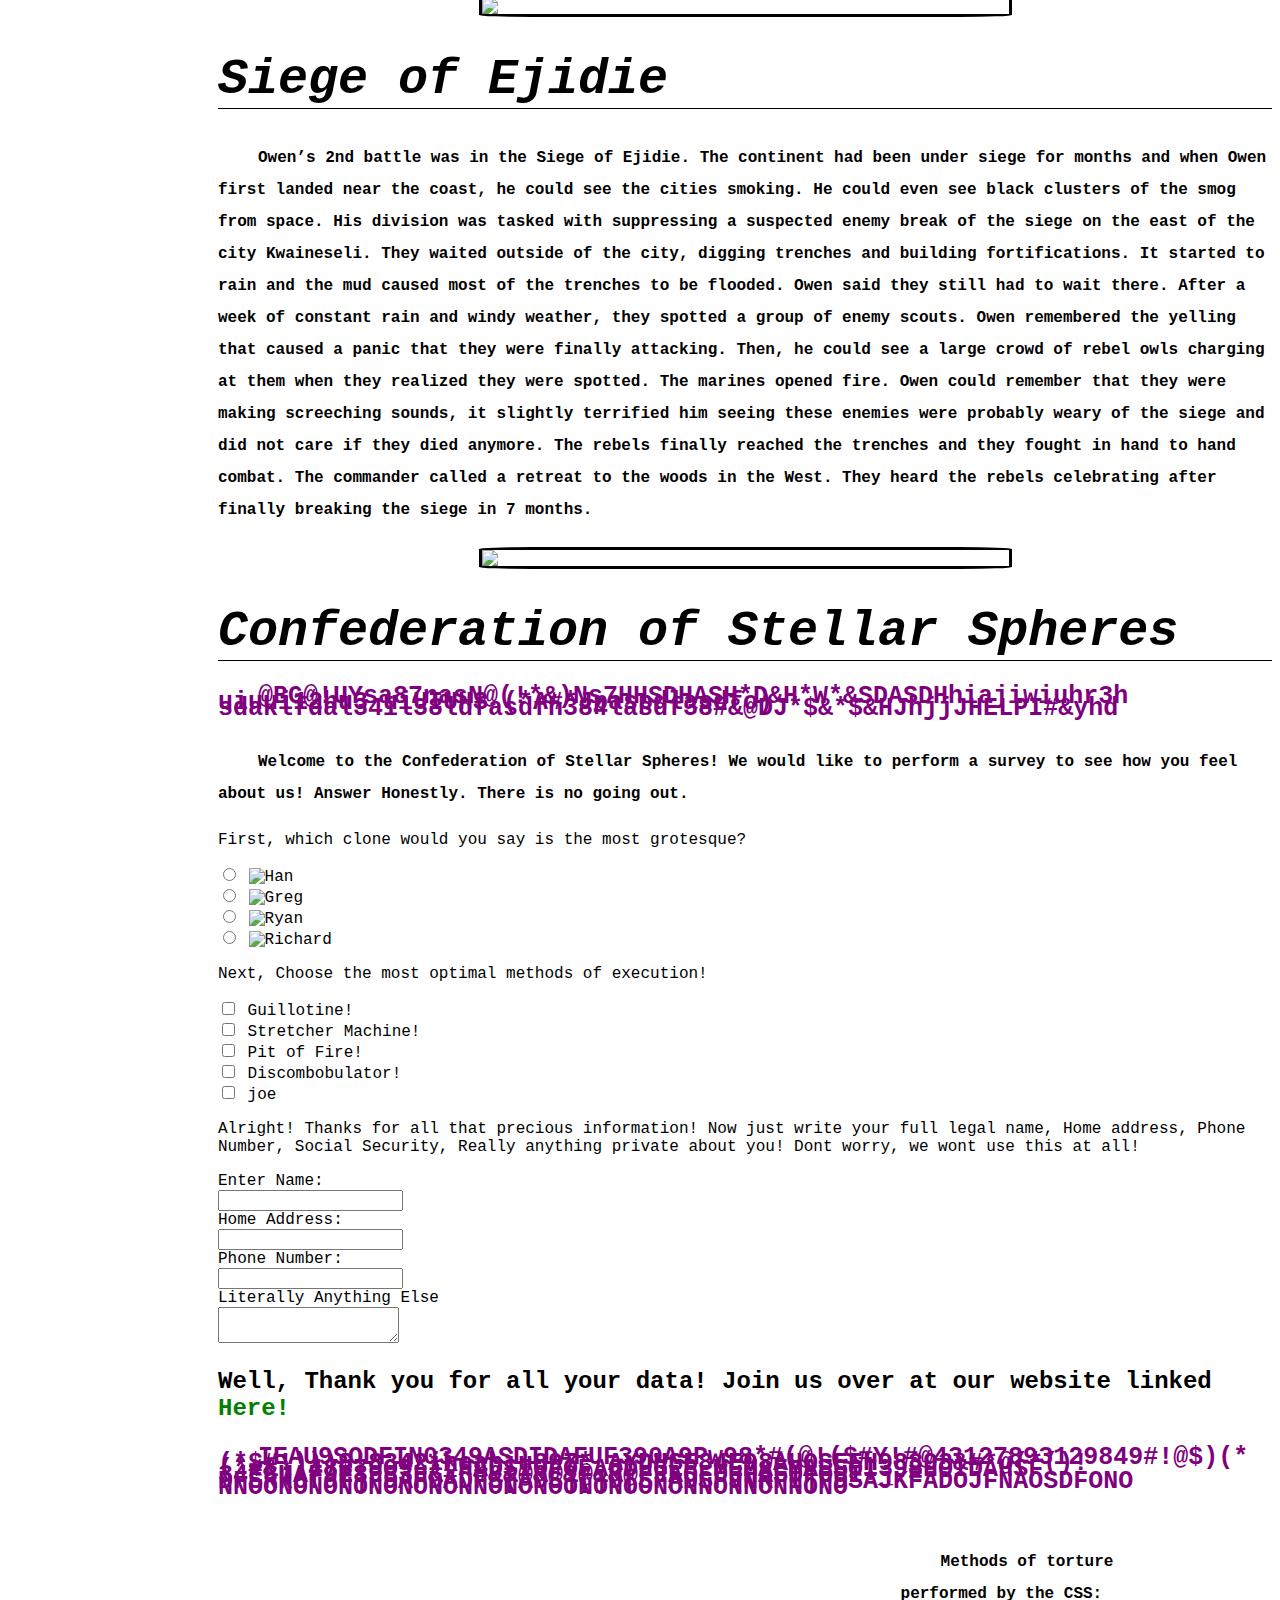
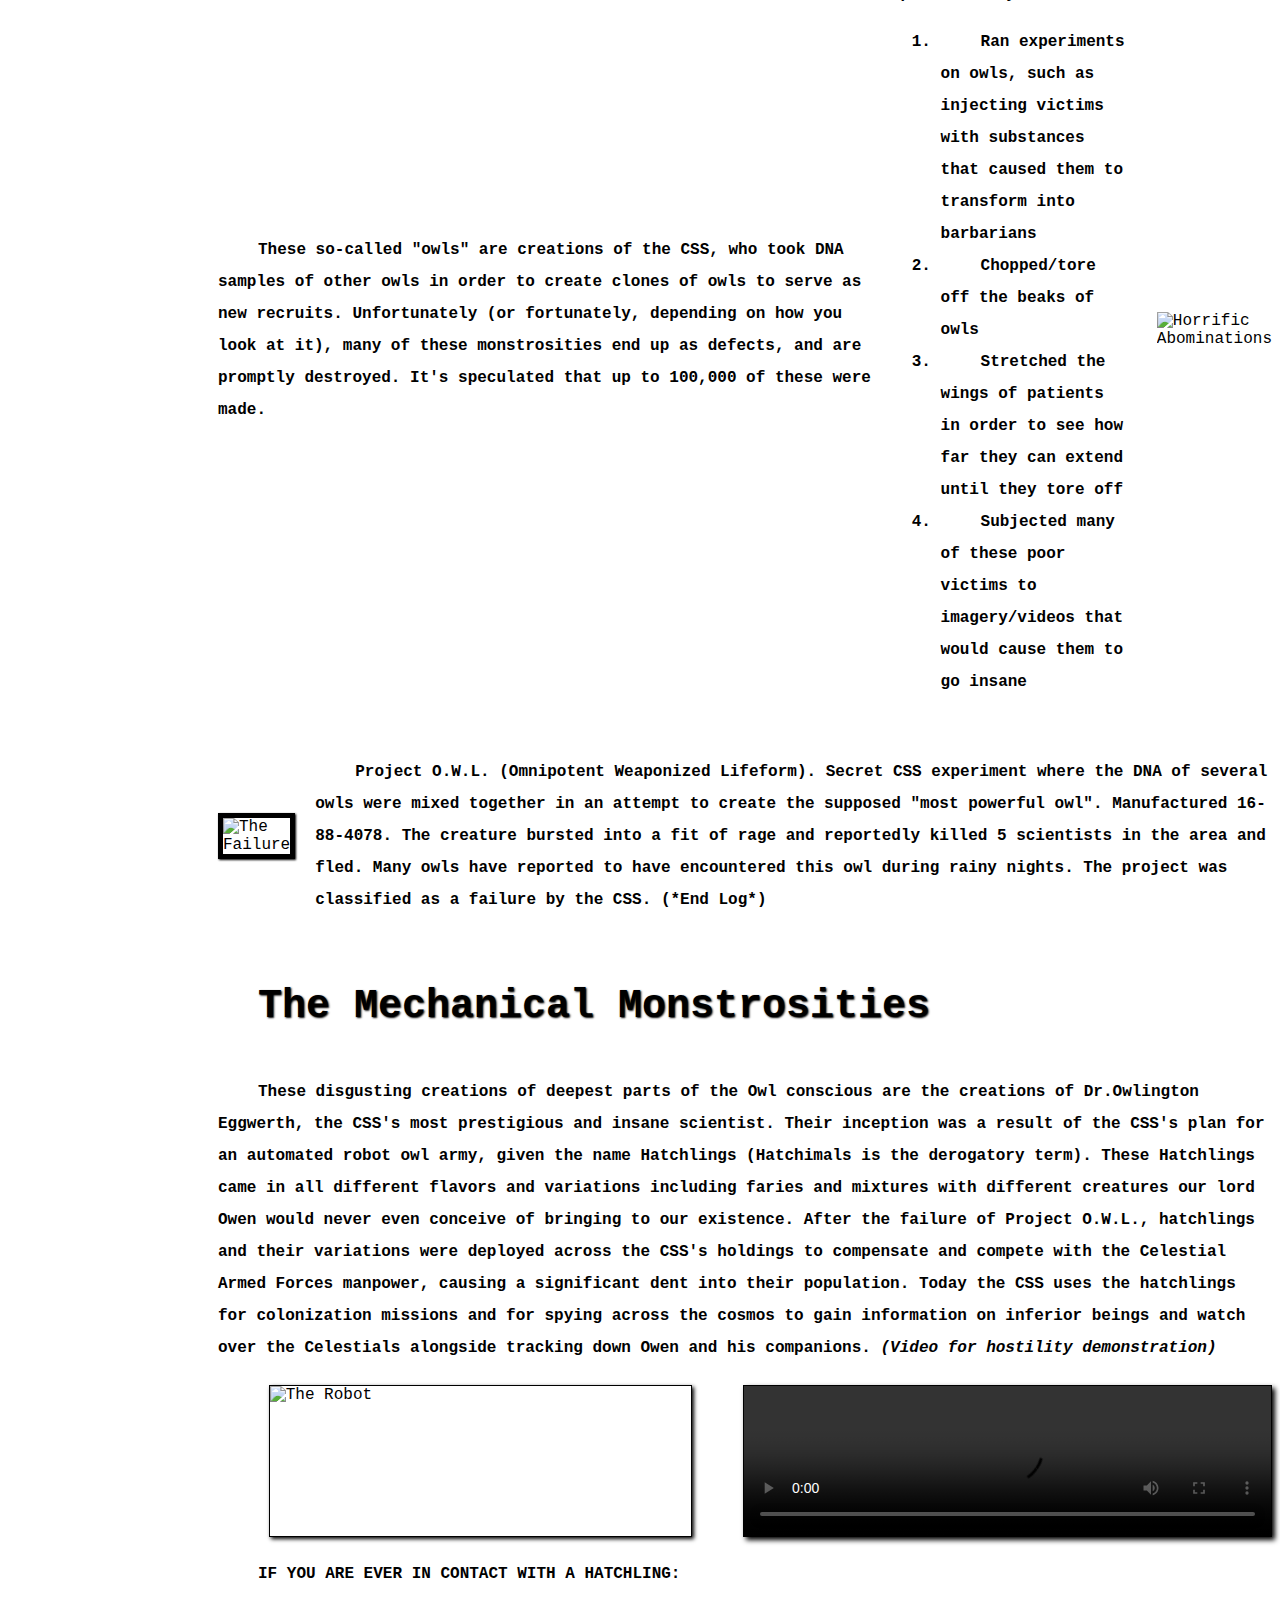
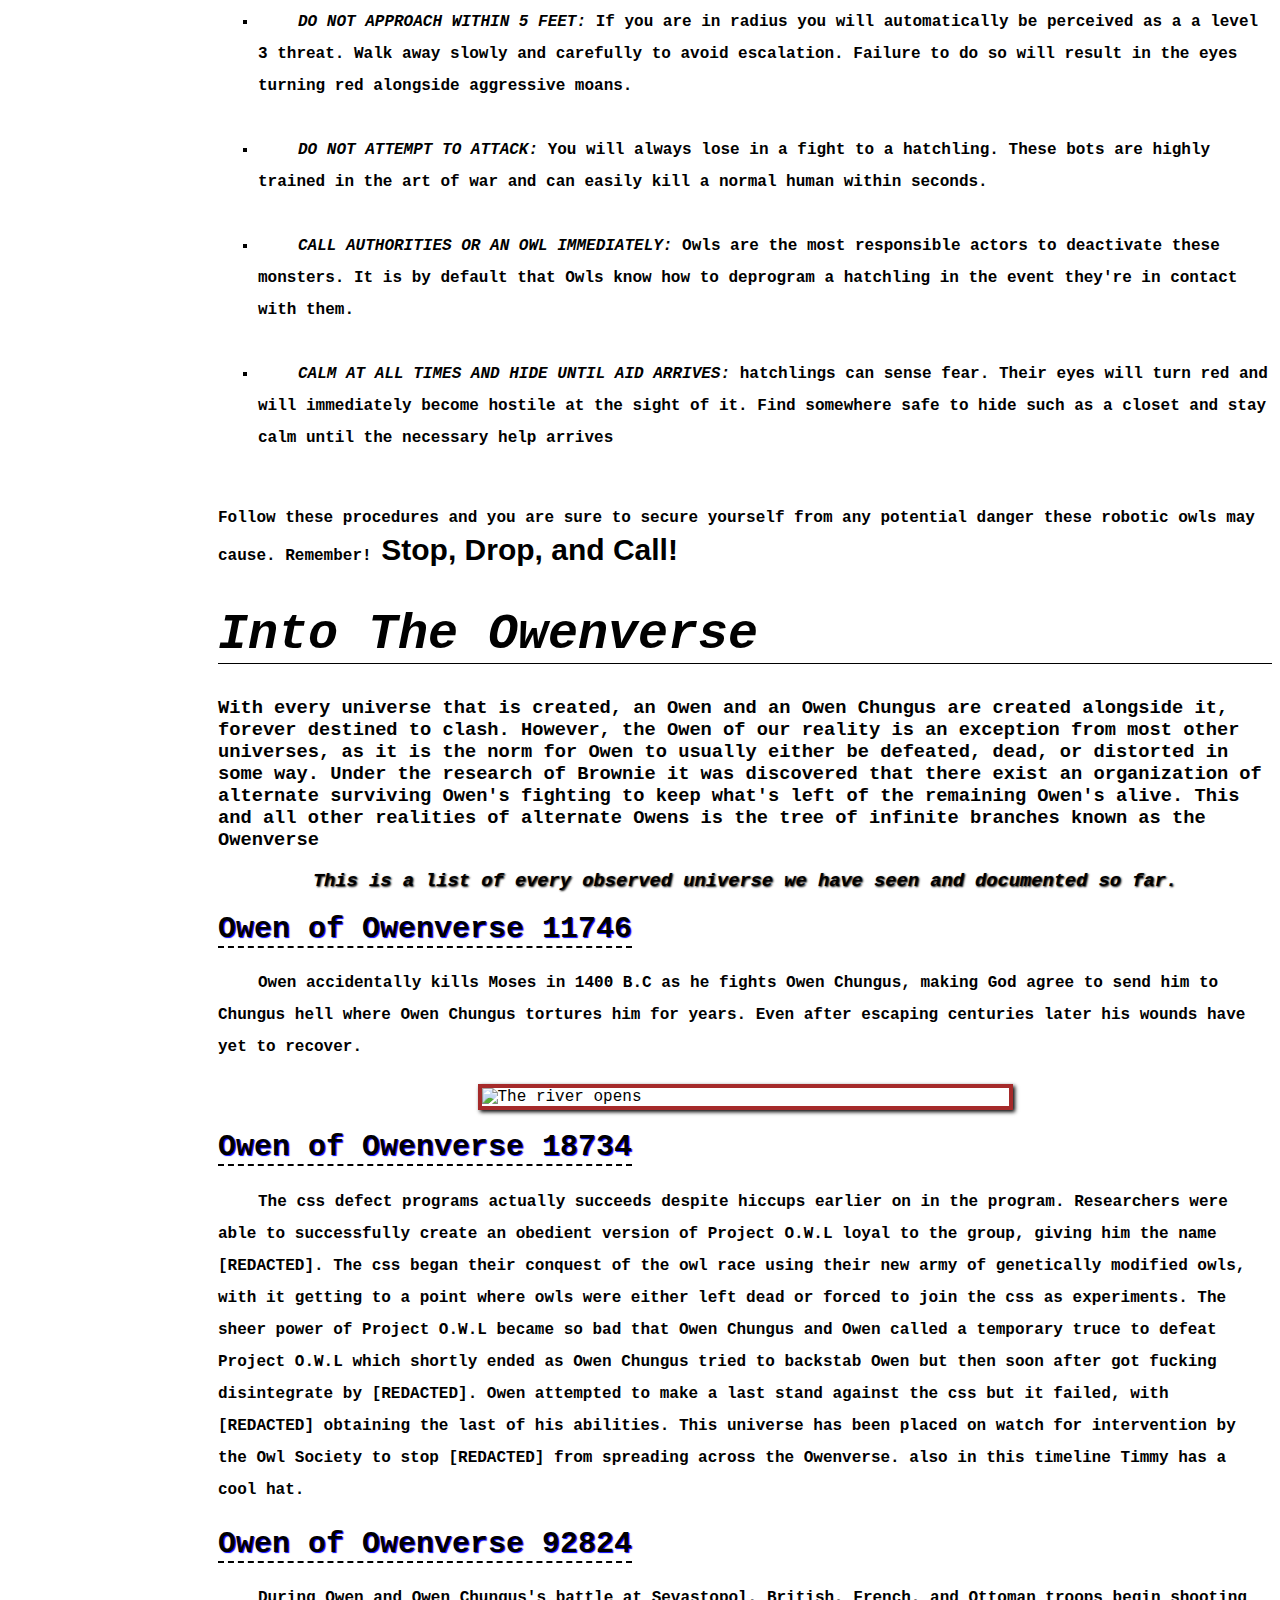
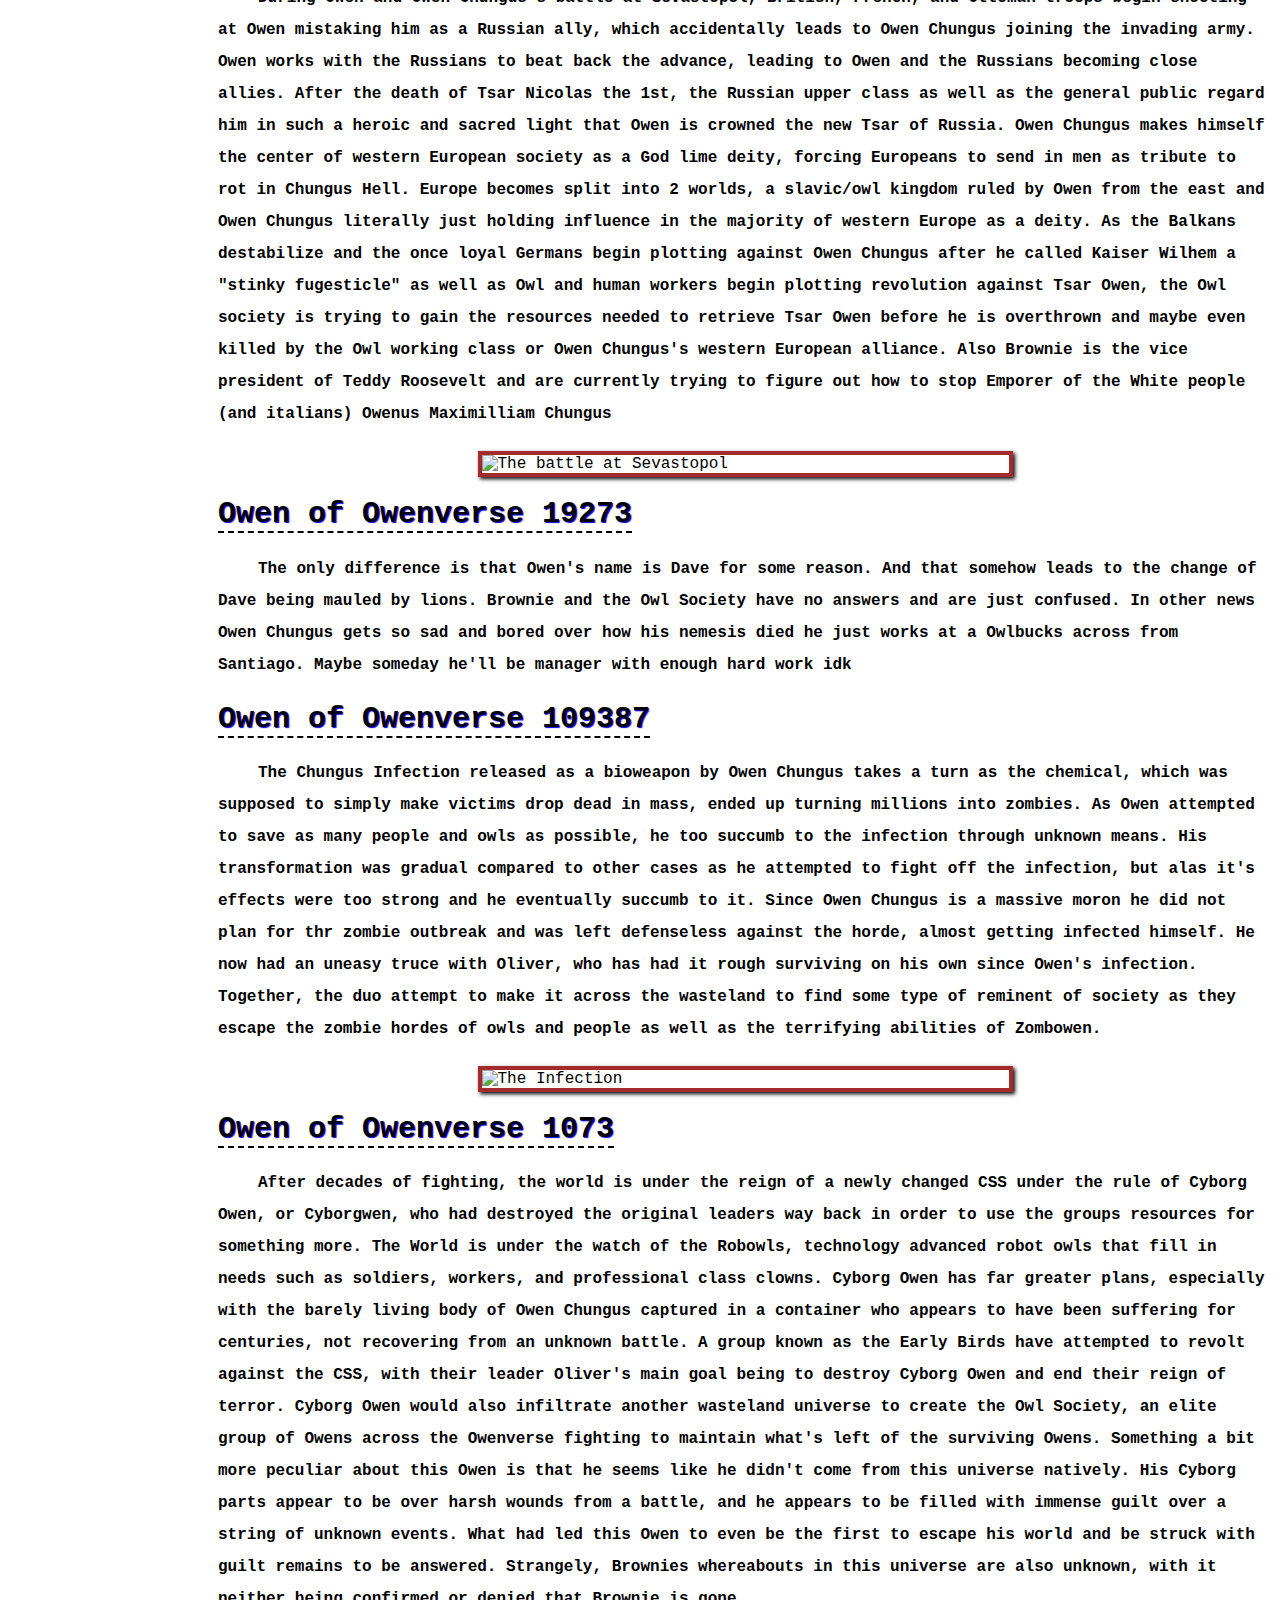
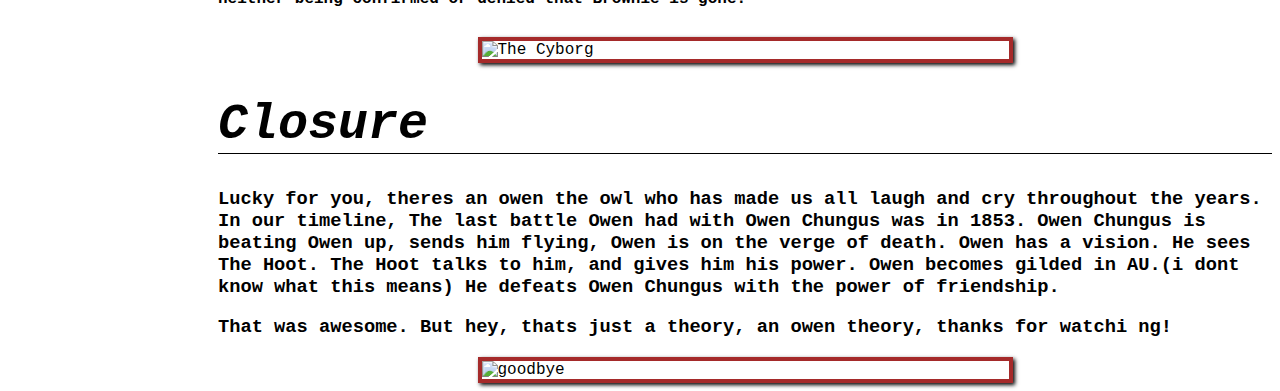
==== commit 48cb6726: "Update index.html" ====
--- a/index.html
+++ b/index.html
@@ -14,7 +14,7 @@
             <li><a href="#TheBeginning">The Beginning</a></li>
             <li><a href="#CelestialUnion">The Celestial Union</a></li>
             <li><a href="#SiegeOfEjidie">Siege of Ejidie</a></li>
-            <li><a href="#CSSDefects">CSS Defective Units</a></li>
+            <li><a href="#CSSDefects">Confederation of Stellar Spheres</a></li>
             <li><a href="#Owenverse">Into The Owenverse</a></li>
             <li><a href="#Closure">Closure</a></li>
         </ul>
@@ -100,7 +100,7 @@
                 </div>
             </div>
             <div class="CSS-para">
-                <h1 id="CSSDefects">Confederation of Stellar Spheres Defects</h1>
+                <h1 id="CSSDefects">Confederation of Stellar Spheres</h1>
                 <h4 id="csstext">@BG@!UYsa87nasN@(!*&)Ns7HHSDHASH*D&H*W*&SDASDHhiajiwiuhr3h
                     uiuui12hu3
                     uiUIUHS
--- a/styles.css
+++ b/styles.css
@@ -130,4 +130,51 @@
     box-shadow: 2px 2px 4px black;
     width: 50%;
 
-}+}
+
+.owensub {
+    color: black;
+    font-size: 40px;
+    text-shadow: 1px 1px 2px black;
+}
+
+.css-container3 img {
+    width: 40%;
+    margin-left: auto;
+    margin-right: auto; 
+    display: block;
+    box-shadow: 2px 2px 4px black;
+    border: 1px solid black;
+}
+
+.css-container3 video {
+    width: 50%;
+    box-shadow: 3px 3px 5px black;
+    border: 1px solid black;
+}
+
+.owne-img {
+    display: flex;
+}
+
+.owlul {
+    list-style-type: square;
+}
+
+.why {
+    font-weight: bold;
+    font-size: 30px;
+    font-family: Arial, Helvetica, sans-serif
+}
+
+@media screen and (max-width:1200px) {
+    .sidebar ul {
+        width: 0;
+    }
+    .alltext {
+        margin-left: 0;
+    }
+    .css-container {
+        display: block;
+    }
+}
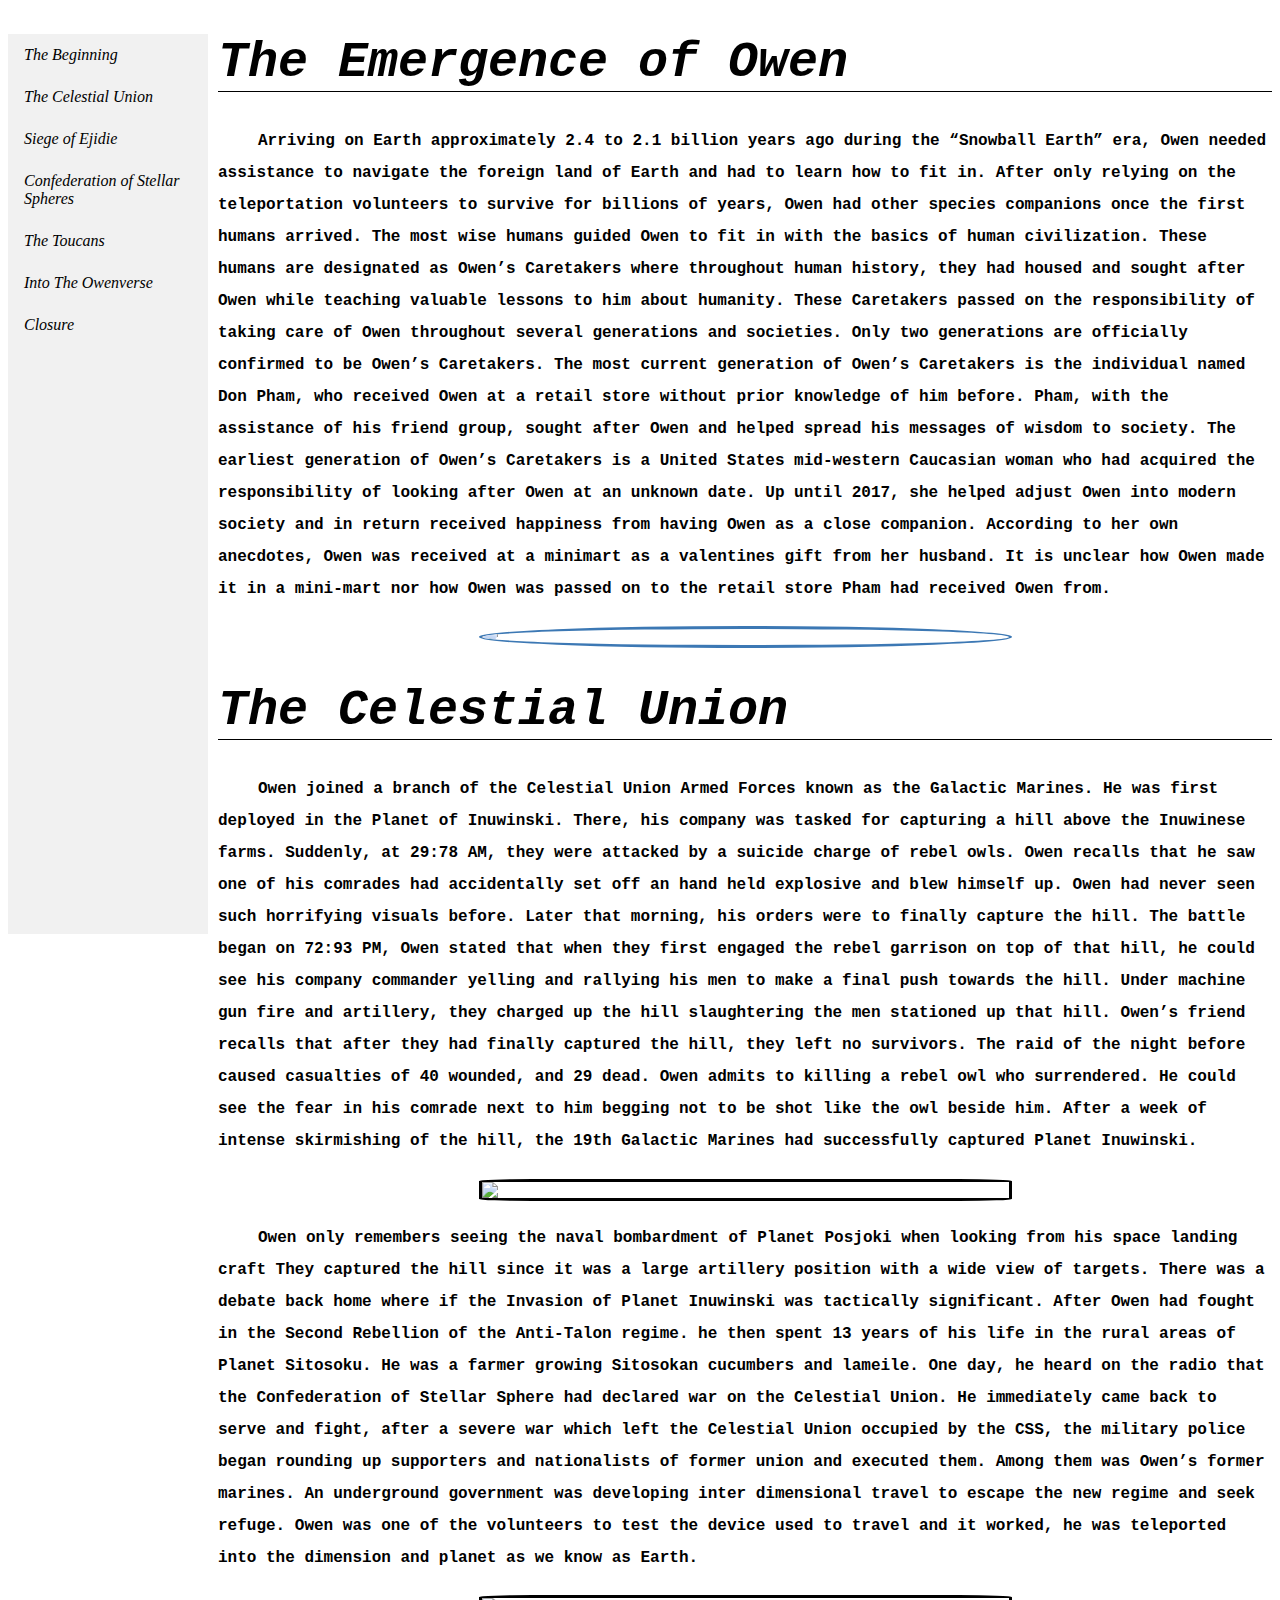
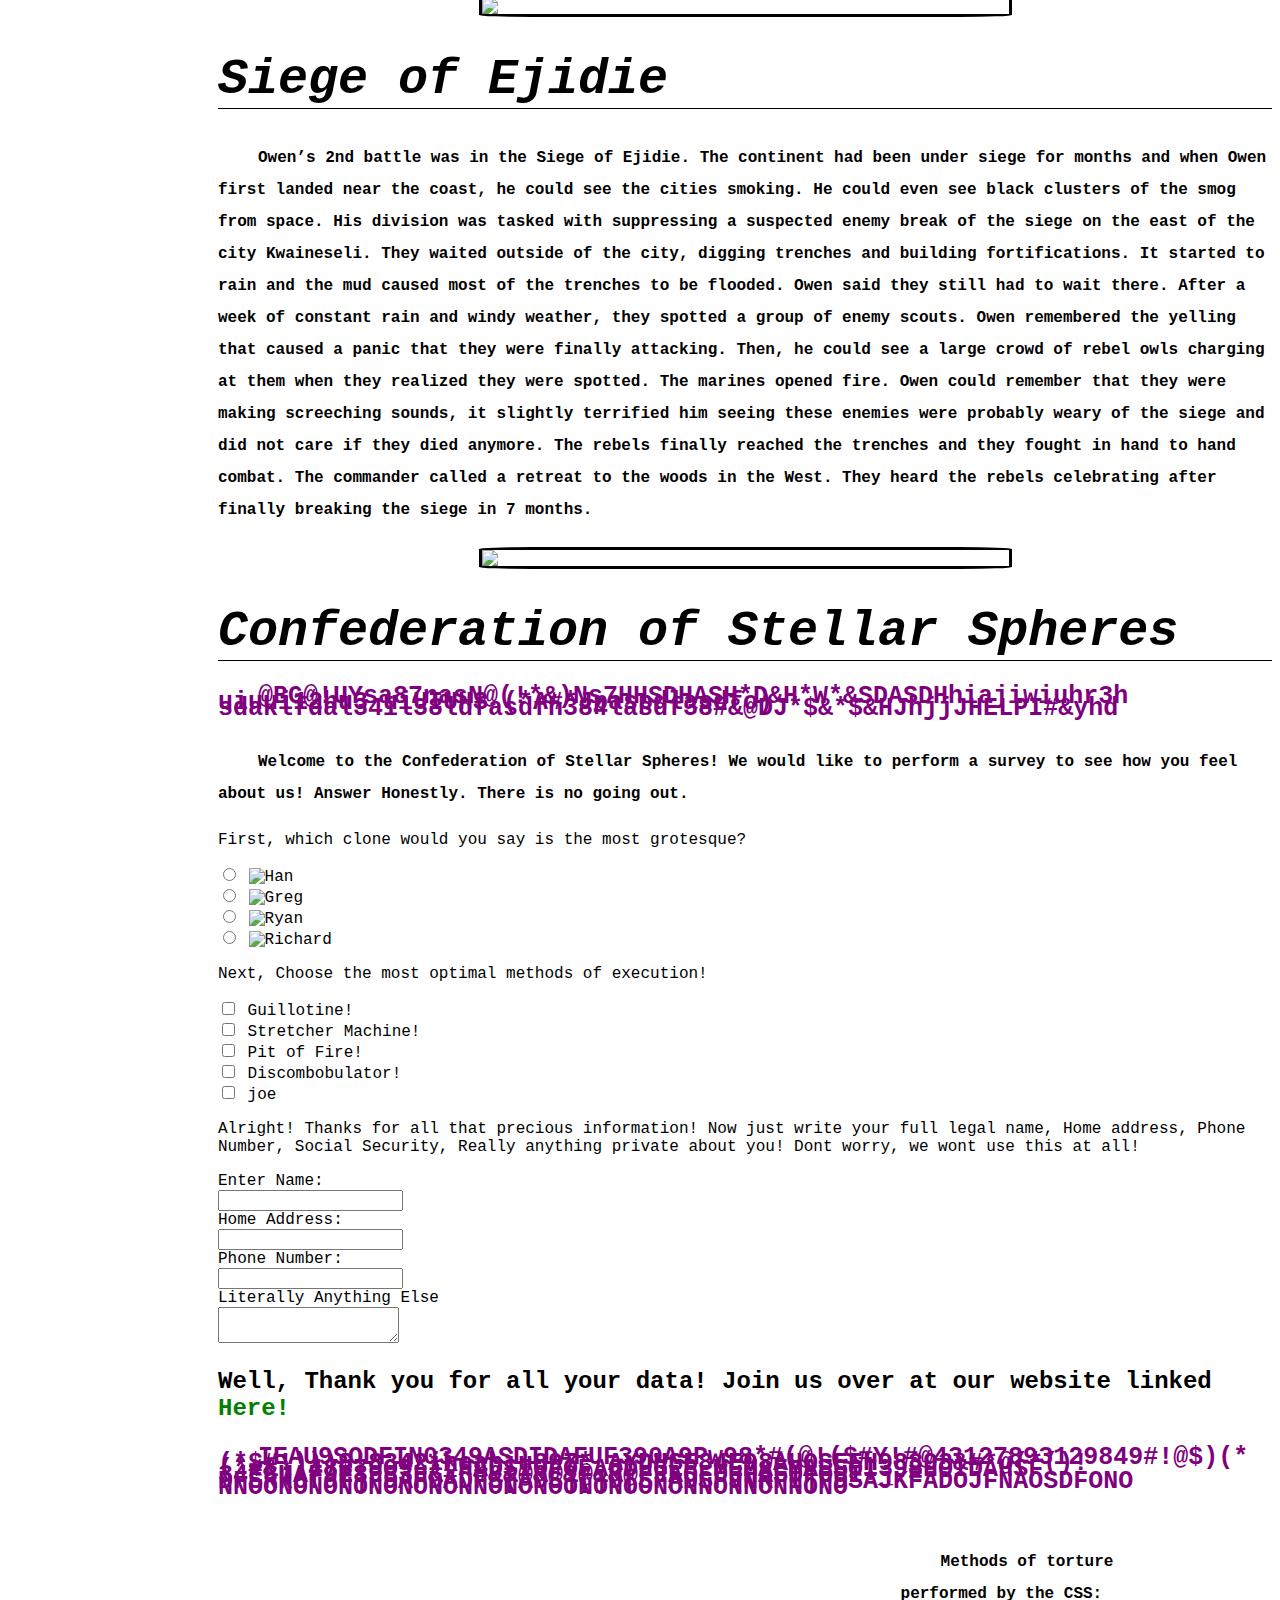
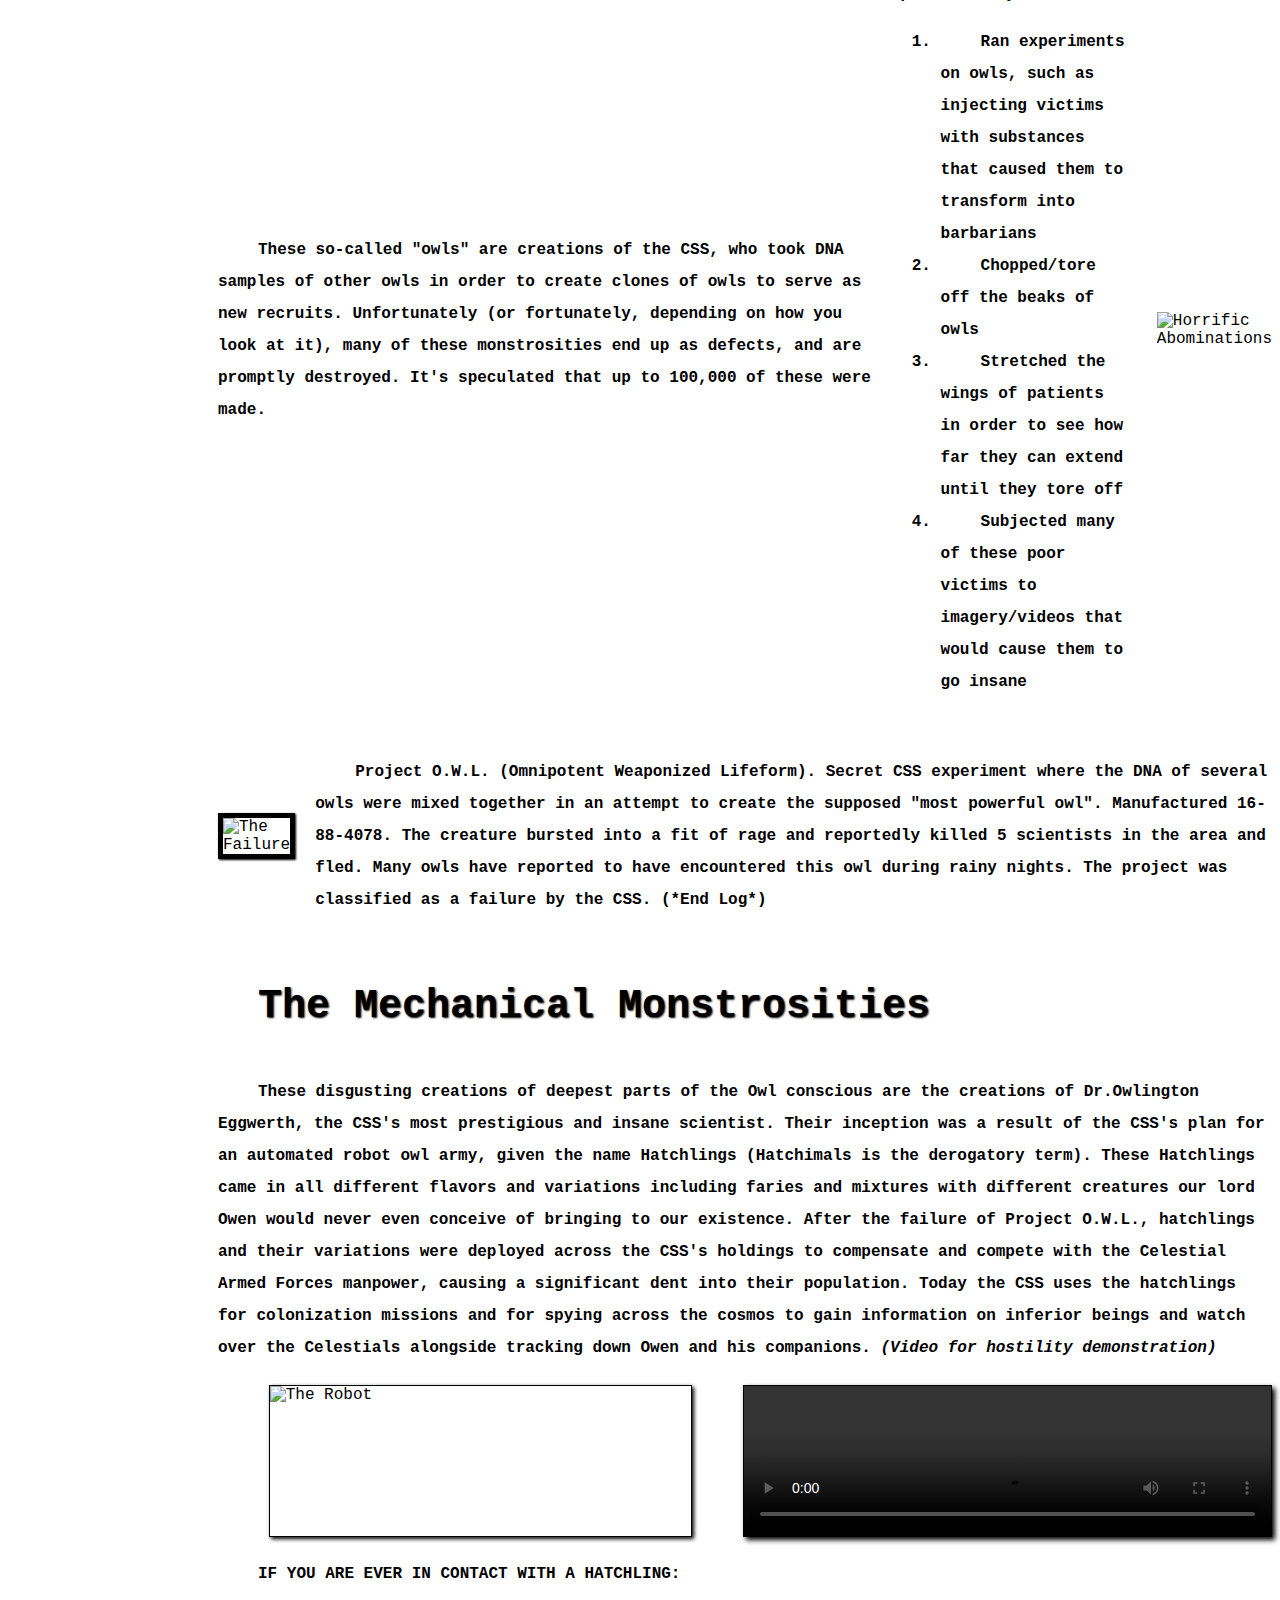
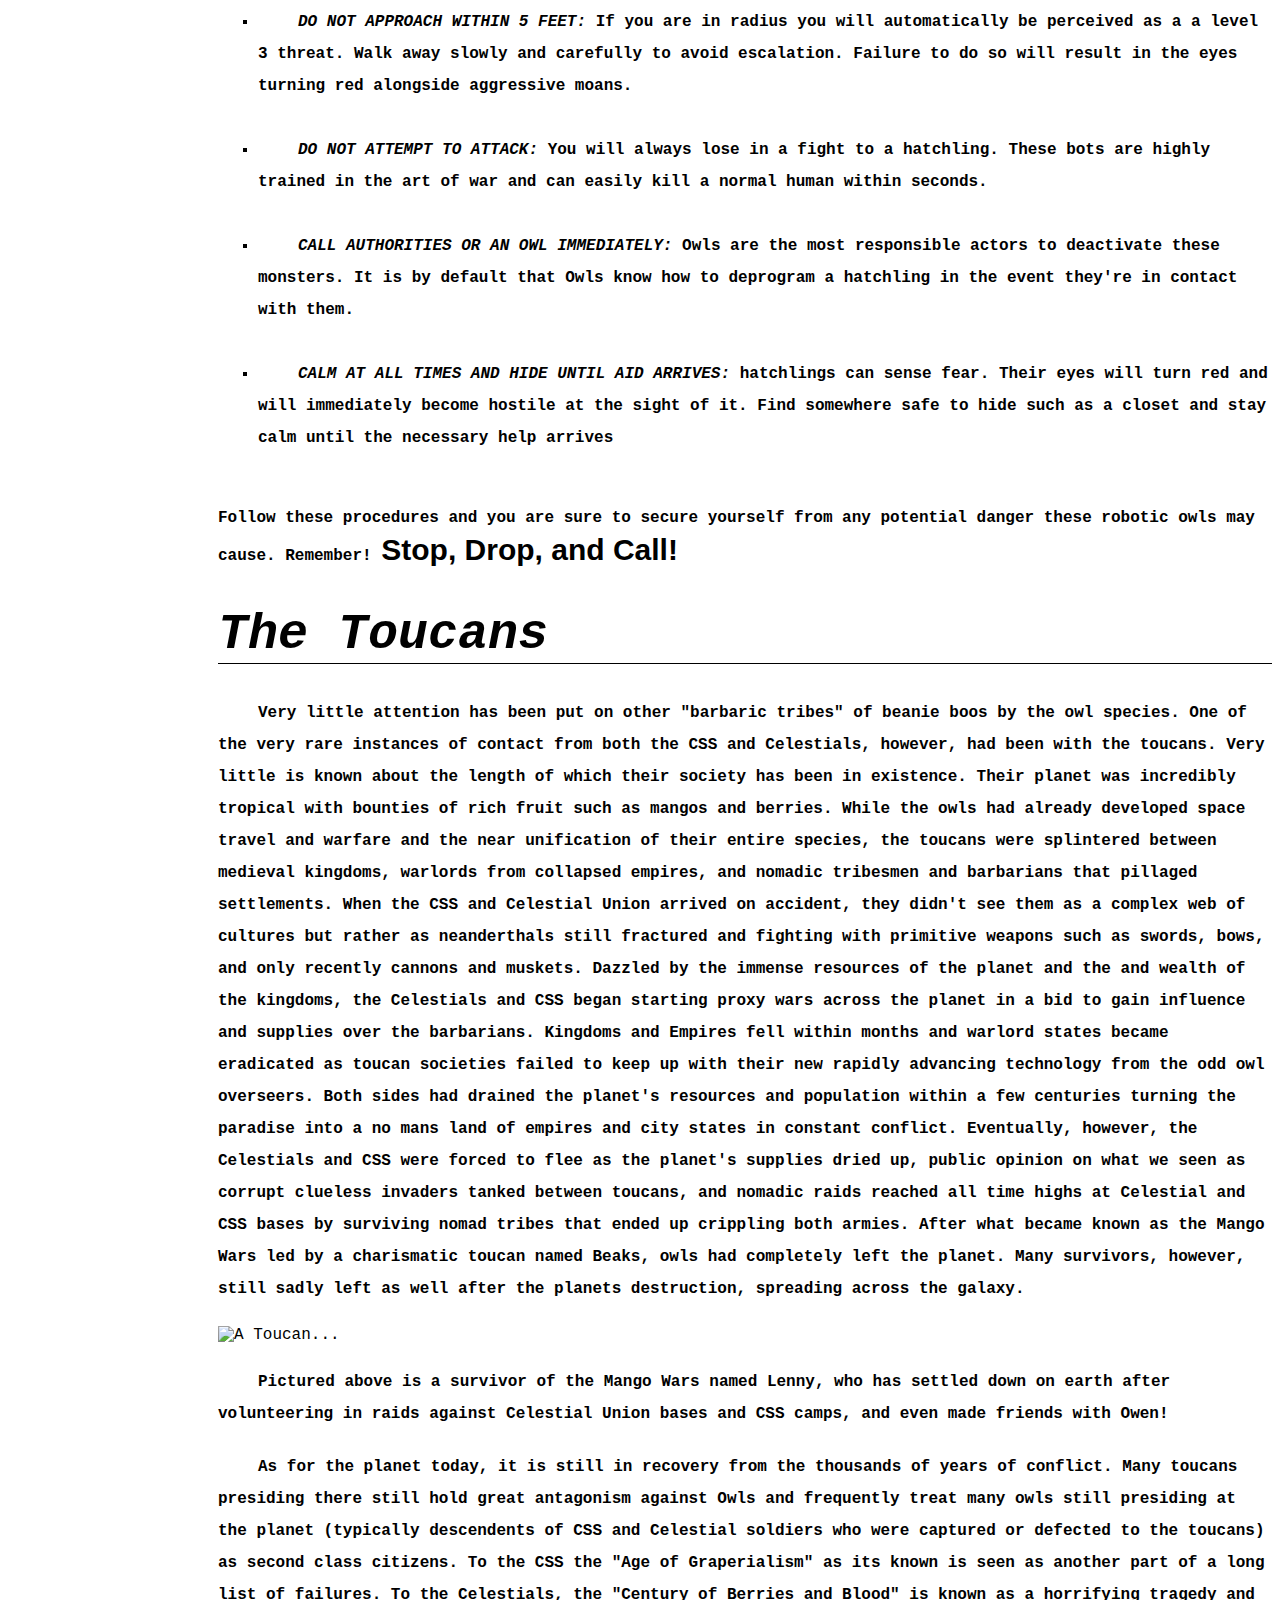
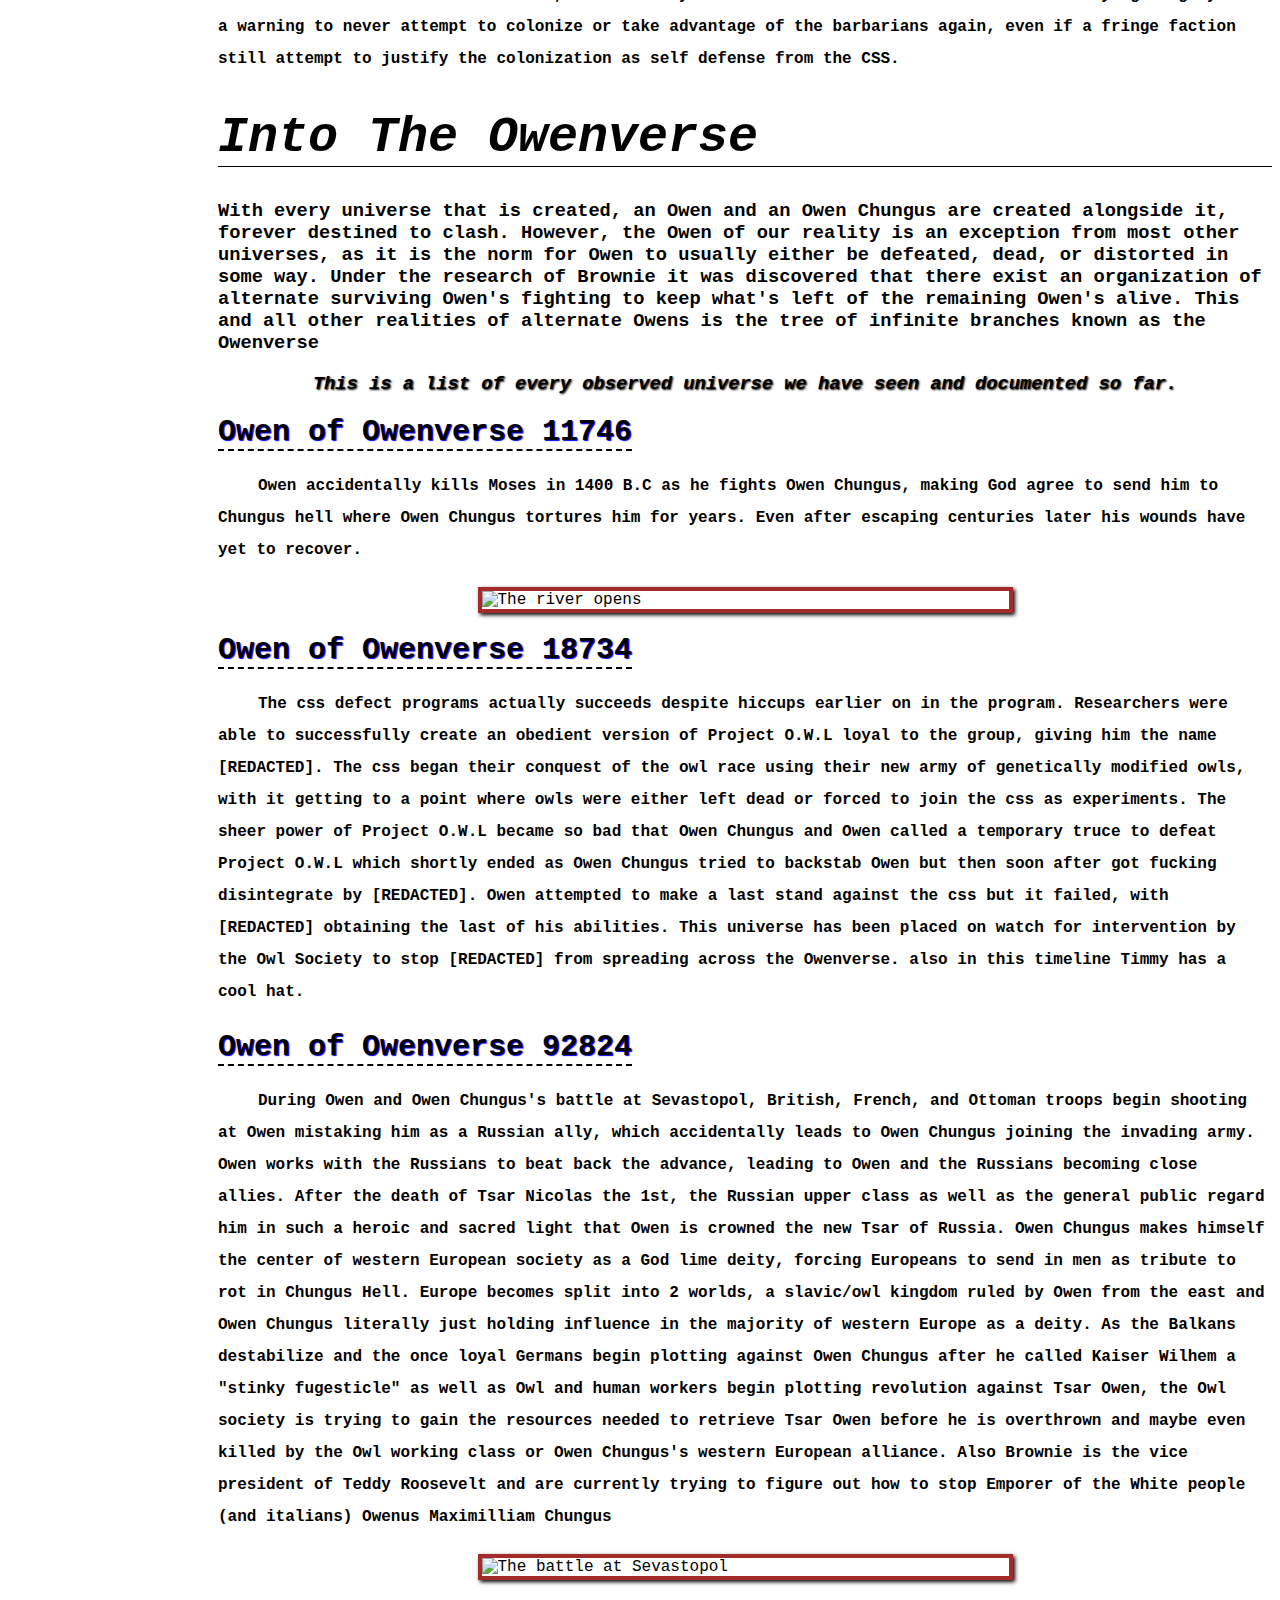
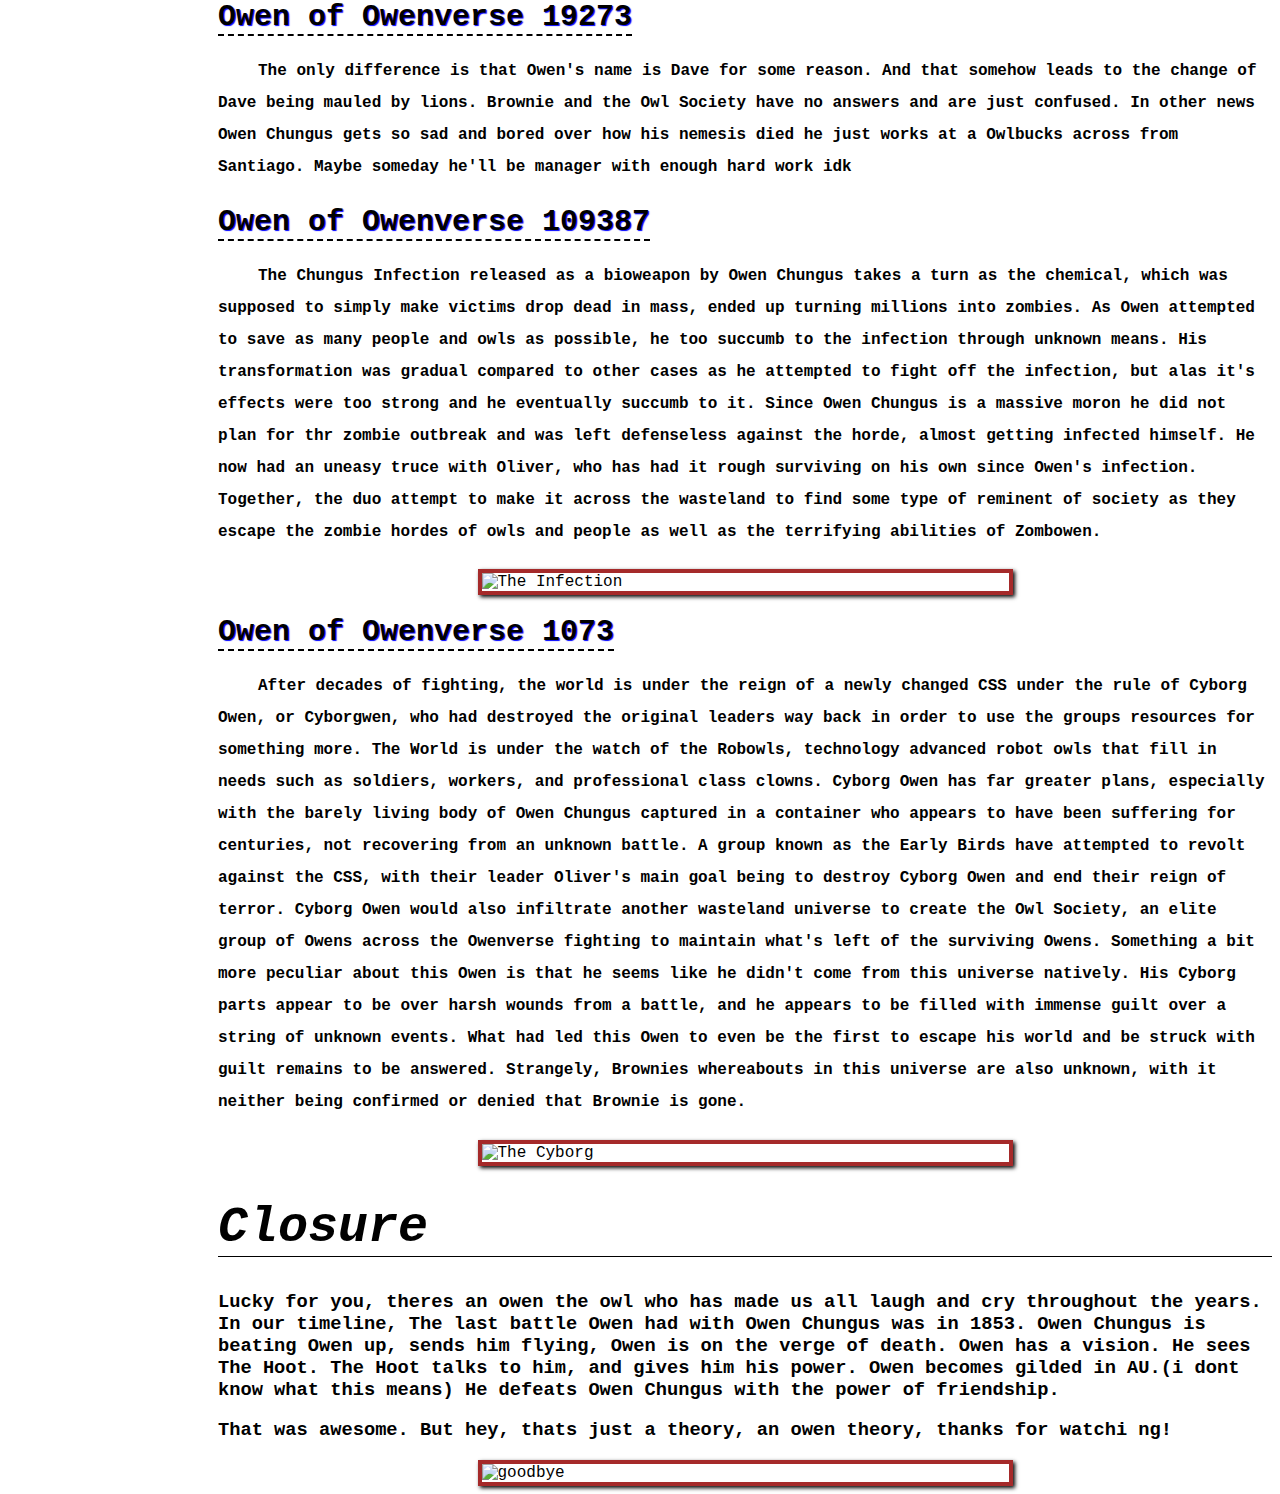
==== commit 17c2ad19: "Update index.html" ====
--- a/index.html
+++ b/index.html
@@ -15,6 +15,7 @@
             <li><a href="#CelestialUnion">The Celestial Union</a></li>
             <li><a href="#SiegeOfEjidie">Siege of Ejidie</a></li>
             <li><a href="#CSSDefects">Confederation of Stellar Spheres</a></li>
+            <li><a href="#TheToucans">The Toucans</a></li>
             <li><a href="#Owenverse">Into The Owenverse</a></li>
             <li><a href="#Closure">Closure</a></li>
         </ul>
@@ -205,6 +206,27 @@
                         </h4>
                 </div>
             </div>
+            <div class="toucans">
+                <h1 id="TheToucans">The Toucans</h1>
+                <h4>Very little attention has been put on other "barbaric tribes" of beanie boos by the owl species. One of the very rare instances of contact from both the CSS and Celestials, however, 
+                    had been with the toucans. Very little is known about the length of which their society has been in existence. Their planet was incredibly tropical with bounties of rich fruit 
+                    such as mangos and berries. While the owls had already developed space travel and warfare and the near unification of their entire species, the toucans were splintered between 
+                    medieval kingdoms, warlords from collapsed empires, and nomadic tribesmen and barbarians that pillaged settlements. When the CSS and Celestial Union arrived on accident, they 
+                    didn't see them as a complex web of cultures but rather as neanderthals still fractured and fighting with primitive weapons such as swords, bows, and only recently cannons and 
+                    muskets. Dazzled by the immense resources of the planet and the and wealth of the kingdoms, the Celestials and CSS began starting proxy wars across the planet in a bid to gain  
+                    influence and supplies over the barbarians. Kingdoms and Empires fell within months and warlord states became eradicated as toucan societies failed to keep up with their new 
+                    rapidly advancing technology from the odd owl overseers. Both sides had drained the planet's resources and population within a few centuries turning the paradise into a no mans 
+                    land of empires and city states in constant conflict. Eventually, however, the Celestials and CSS were forced to flee as the planet's supplies dried up, public opinion on what 
+                    we seen as corrupt clueless invaders tanked between toucans, and nomadic raids reached all time highs at Celestial and CSS bases by surviving nomad tribes that ended up crippling 
+                    both armies. After what became known as the Mango Wars led by a charismatic toucan named Beaks, owls had completely left the planet. Many survivors, however, still sadly left as 
+                    well after the planets destruction, spreading across the galaxy.</h4>
+                    <img class="toucan-img" alt="A Toucan..." src="https://cdn.discordapp.com/attachments/807715056070426684/1206373184639860807/4cccec80-7e79-470f-9985-1a5e64a31b40.png?ex=65dbc594&is=65c95094&hm=20cfdd9efdcf6d41f9594d8eadf722a084c735989aa6180e22541fc1b0290834&">
+                <h4 class="lenny">Pictured above is a survivor of the Mango Wars named Lenny, who has settled down on earth after volunteering in raids against Celestial Union bases and CSS camps, and even made friends with Owen!</h4>
+                <h4>As for the planet today, it is still in recovery from the thousands of years of conflict. Many toucans presiding there still hold great antagonism against Owls and frequently treat many owls still presiding at the planet 
+                    (typically descendents of CSS and Celestial soldiers who were captured or defected to the toucans) as second class citizens. To the CSS the "Age of Graperialism" as its known is seen as another part of a long list of 
+                    failures. To the Celestials, the "Century of Berries and Blood" is known as a horrifying tragedy and a warning to never attempt to colonize or take advantage of the barbarians again, even if a fringe faction still attempt to 
+                    justify the colonization as self defense from the CSS.</h4>
+            </div>
             <div class="owlverse">
                 <h1 id="Owenverse">Into The Owenverse</h1>
                 <h3>With every universe that is created, an Owen and an Owen Chungus are created alongside it, forever destined to clash. However, 
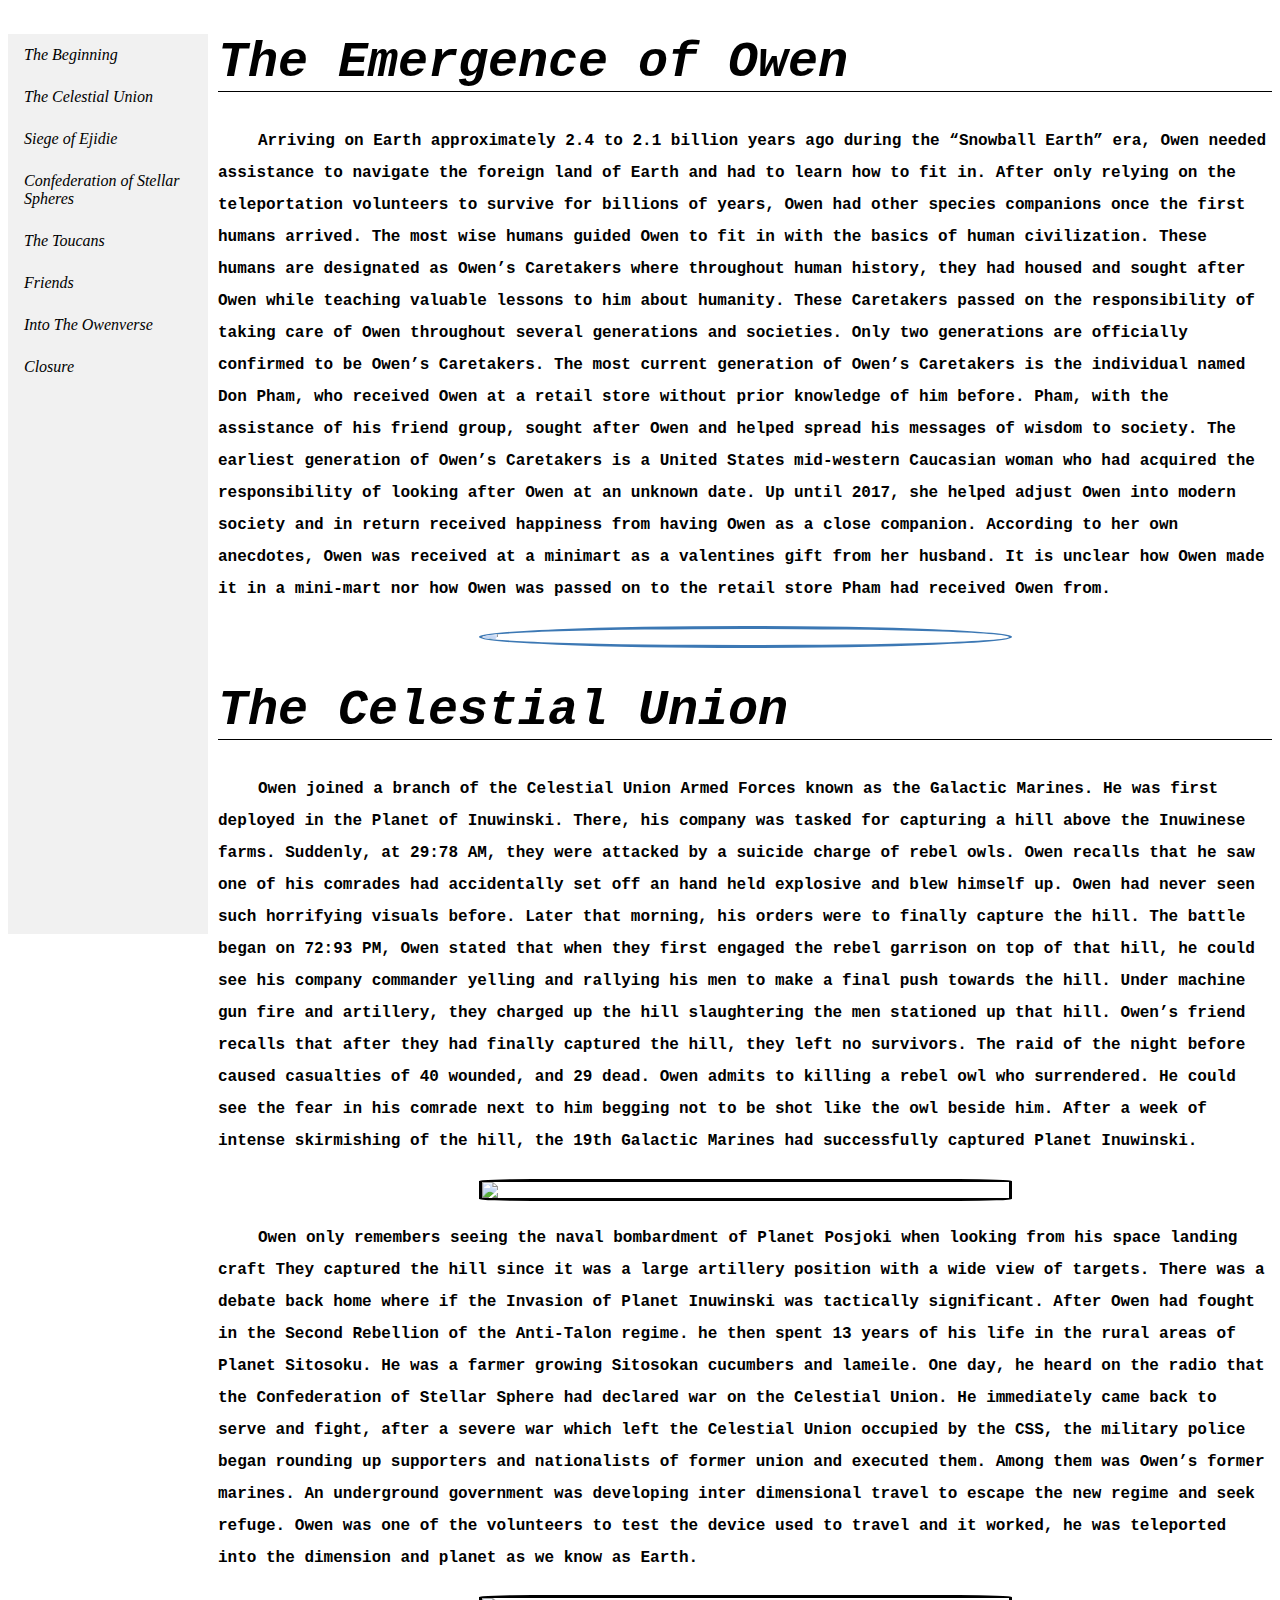
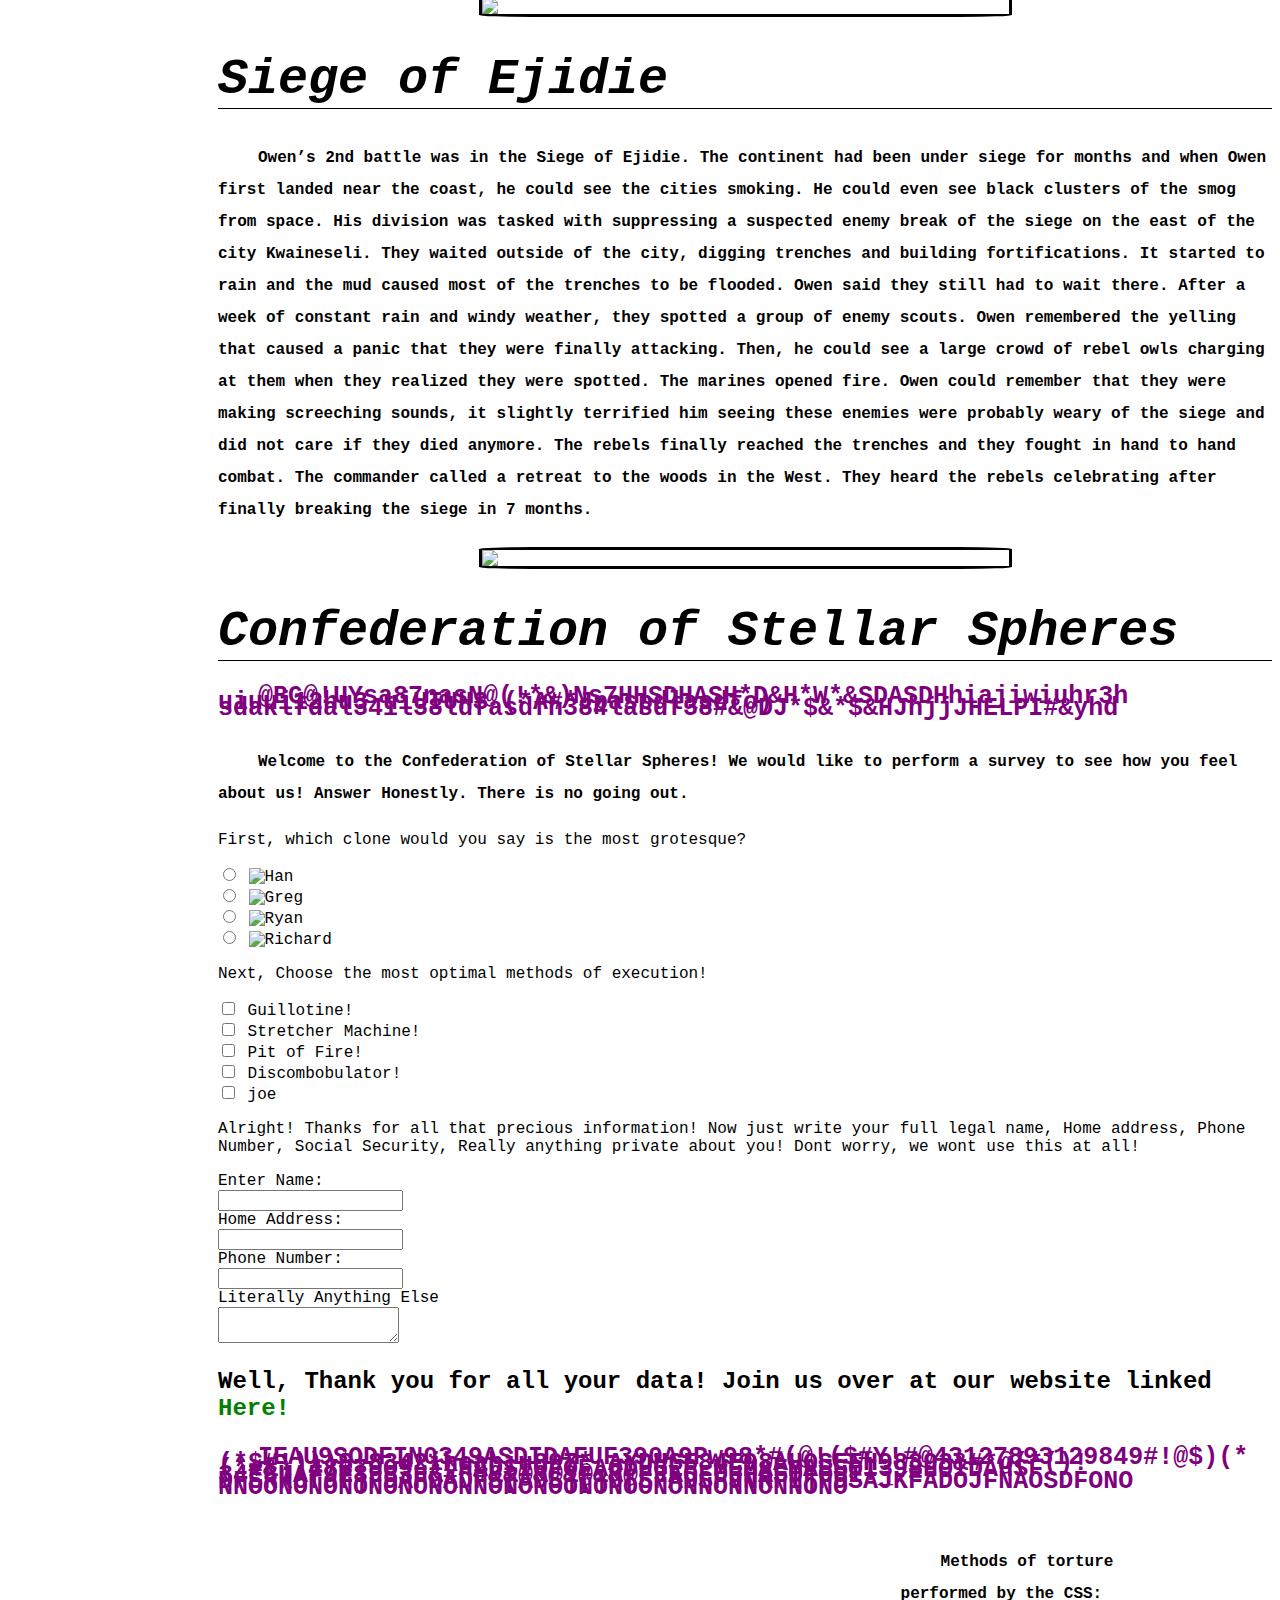
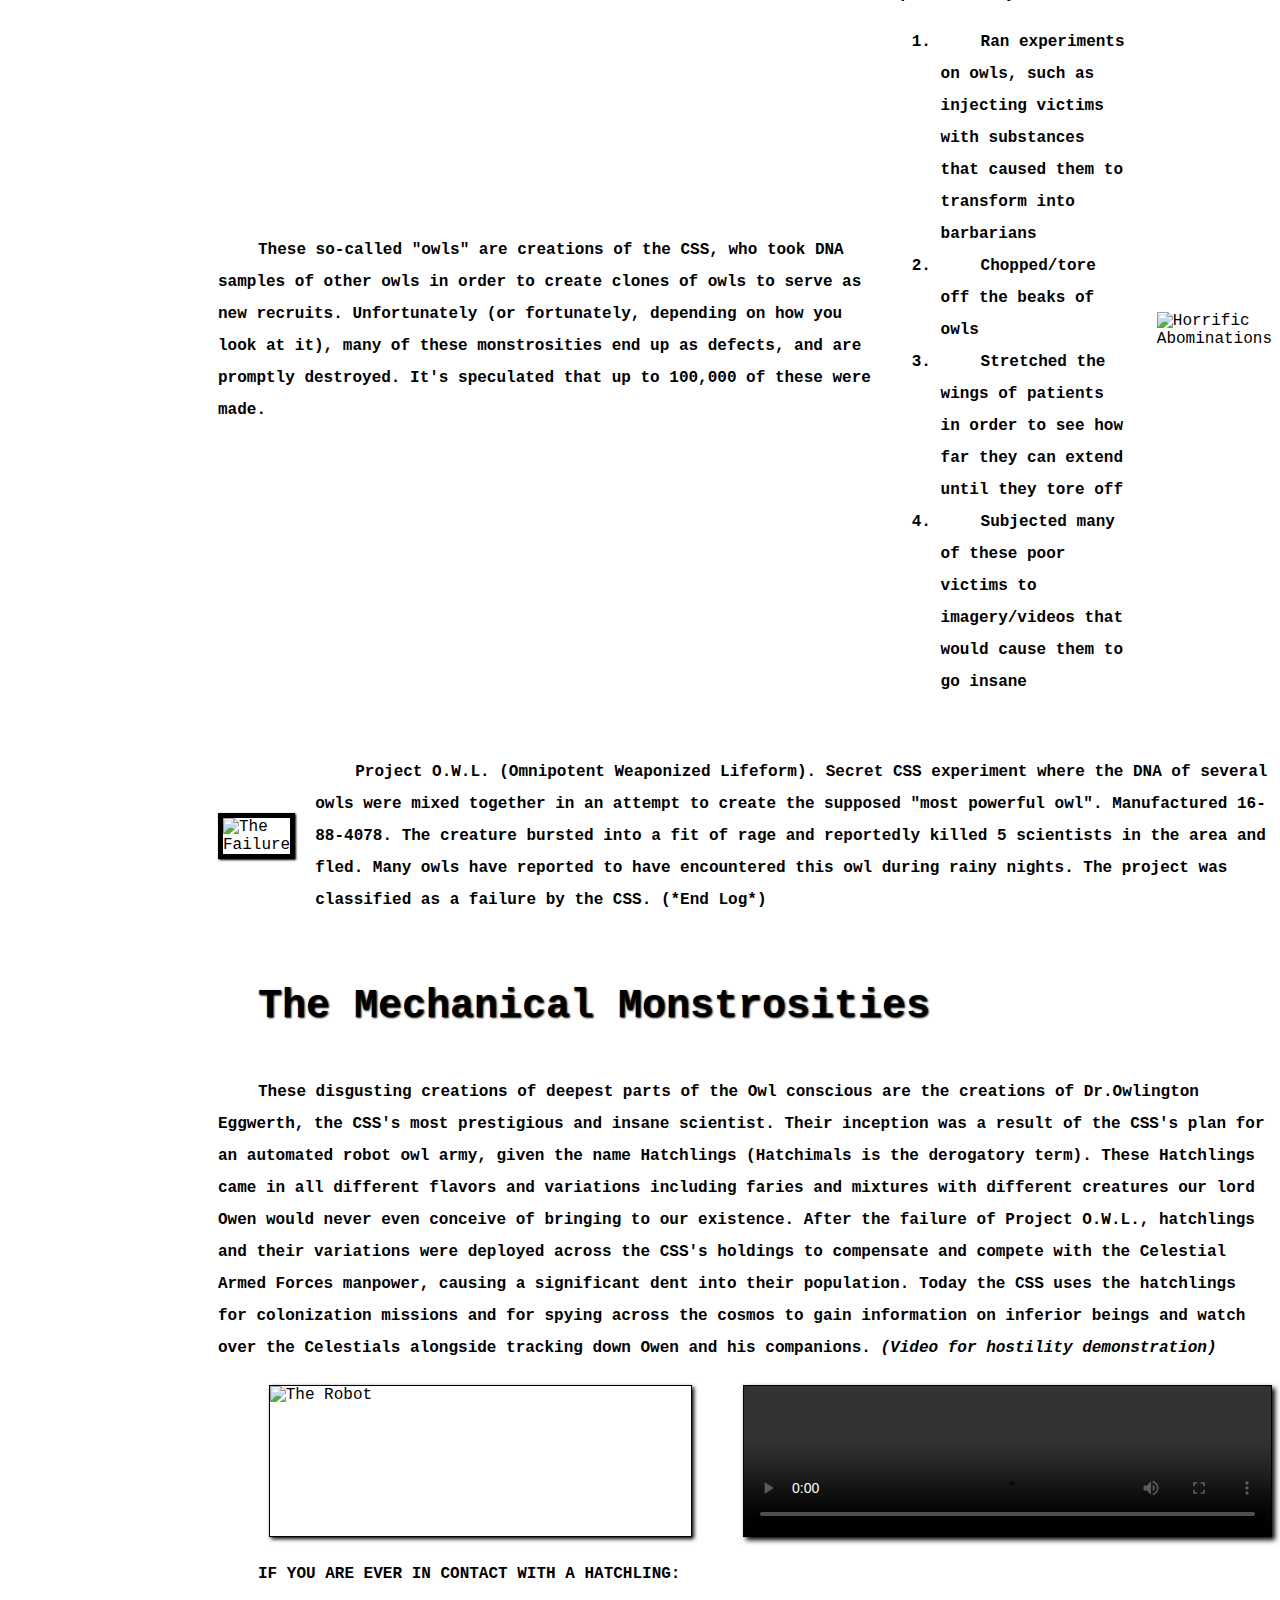
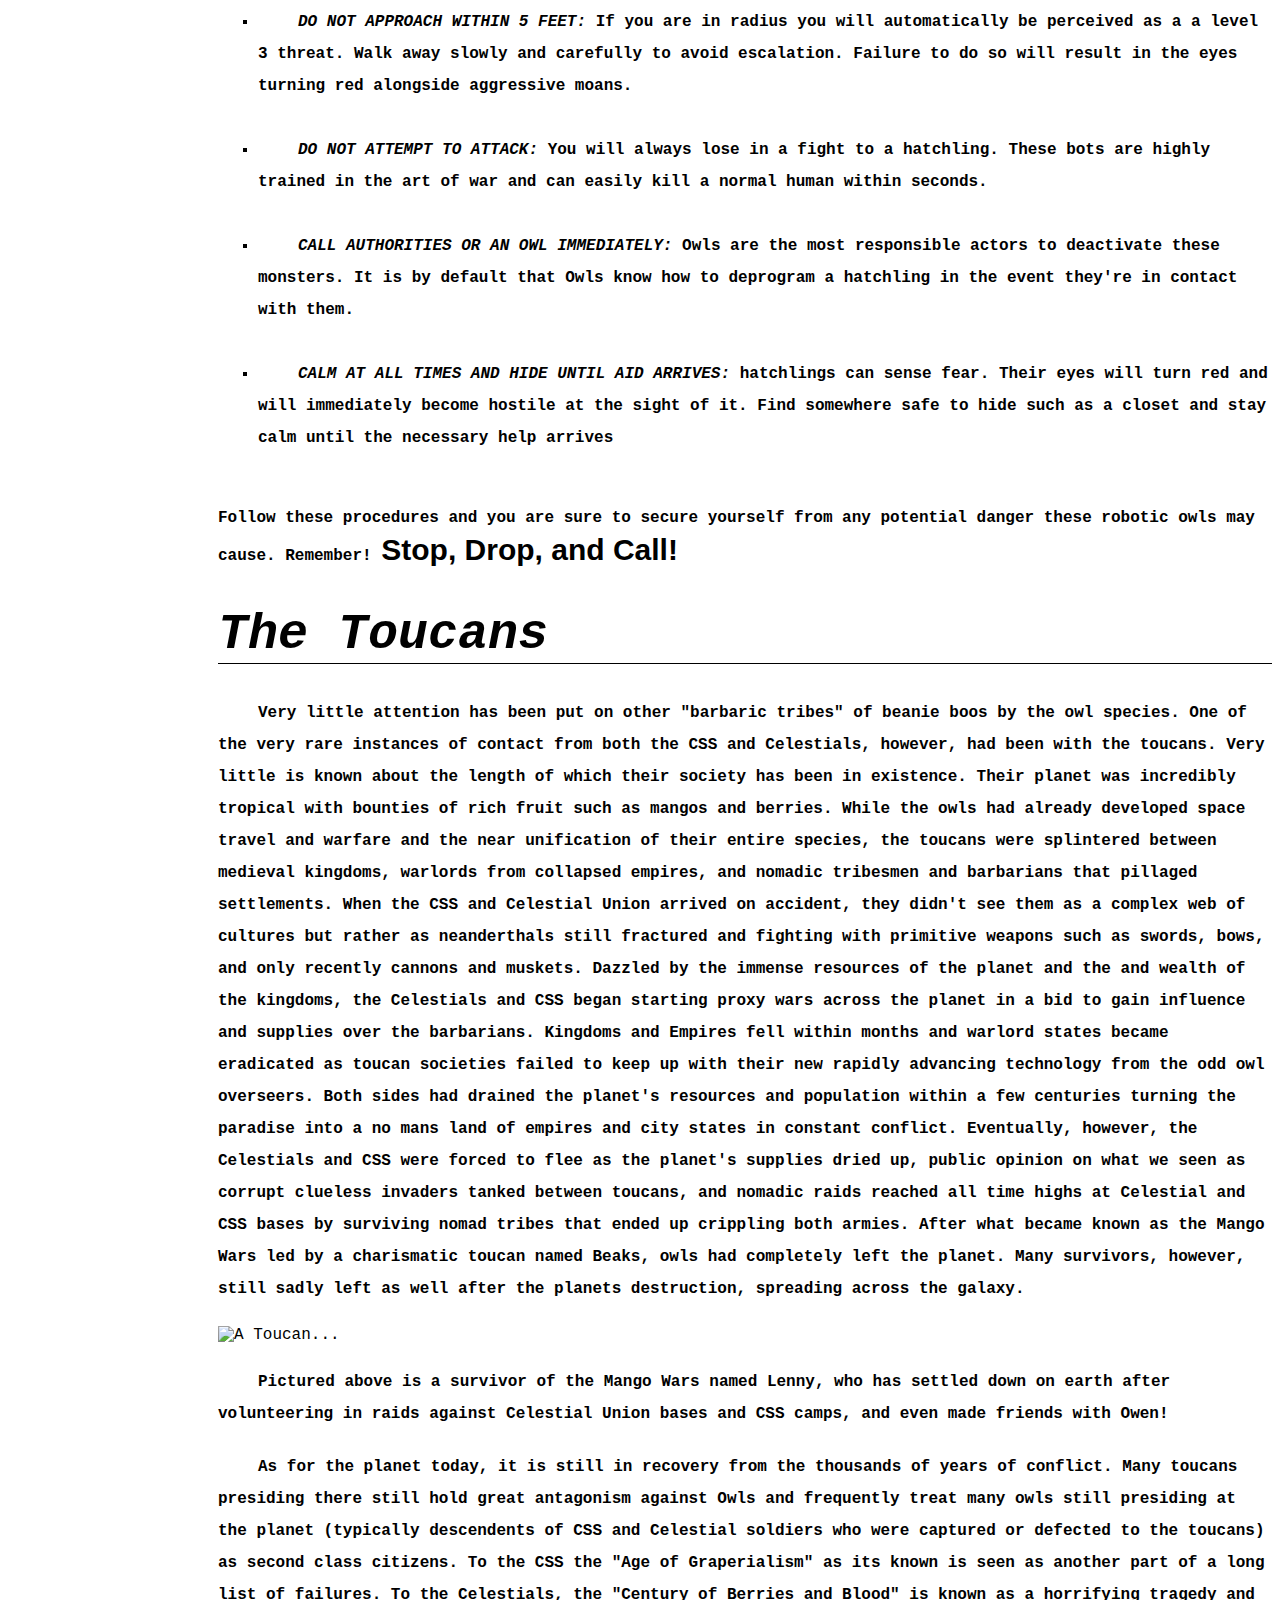
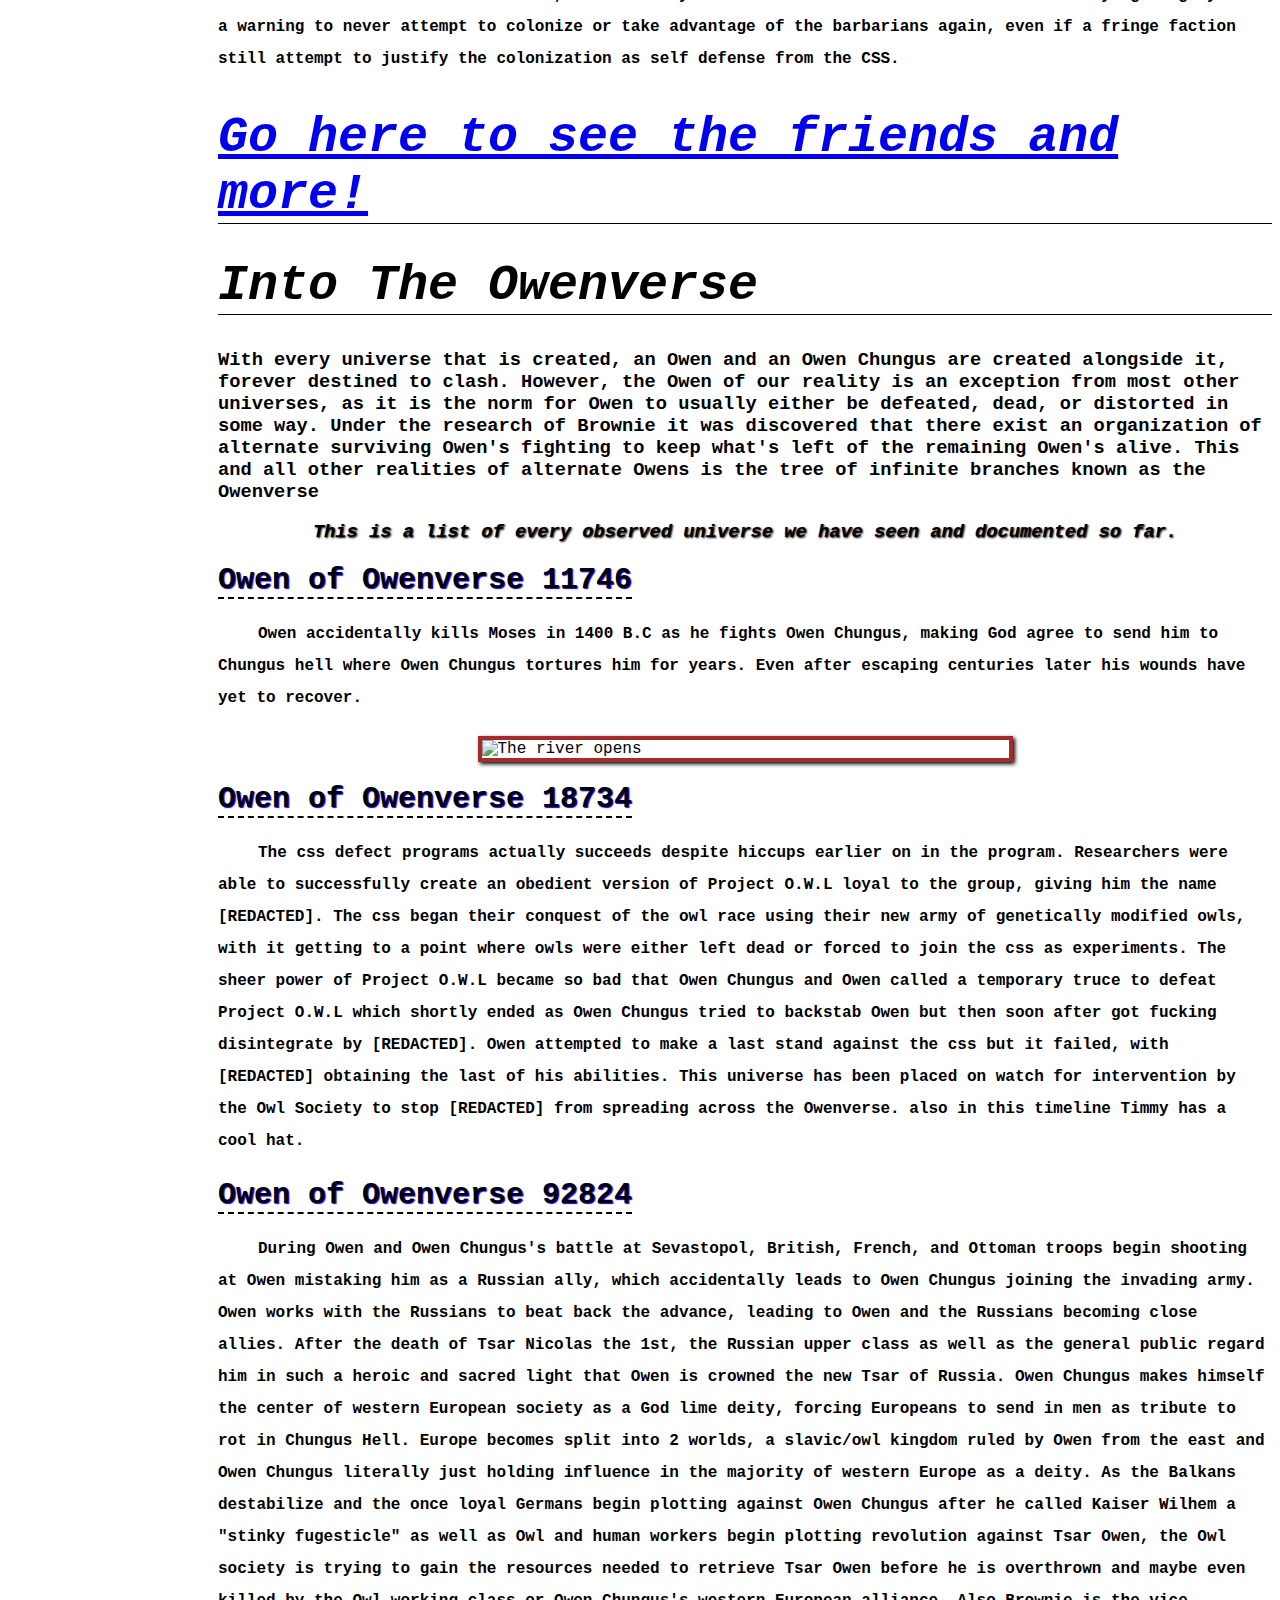
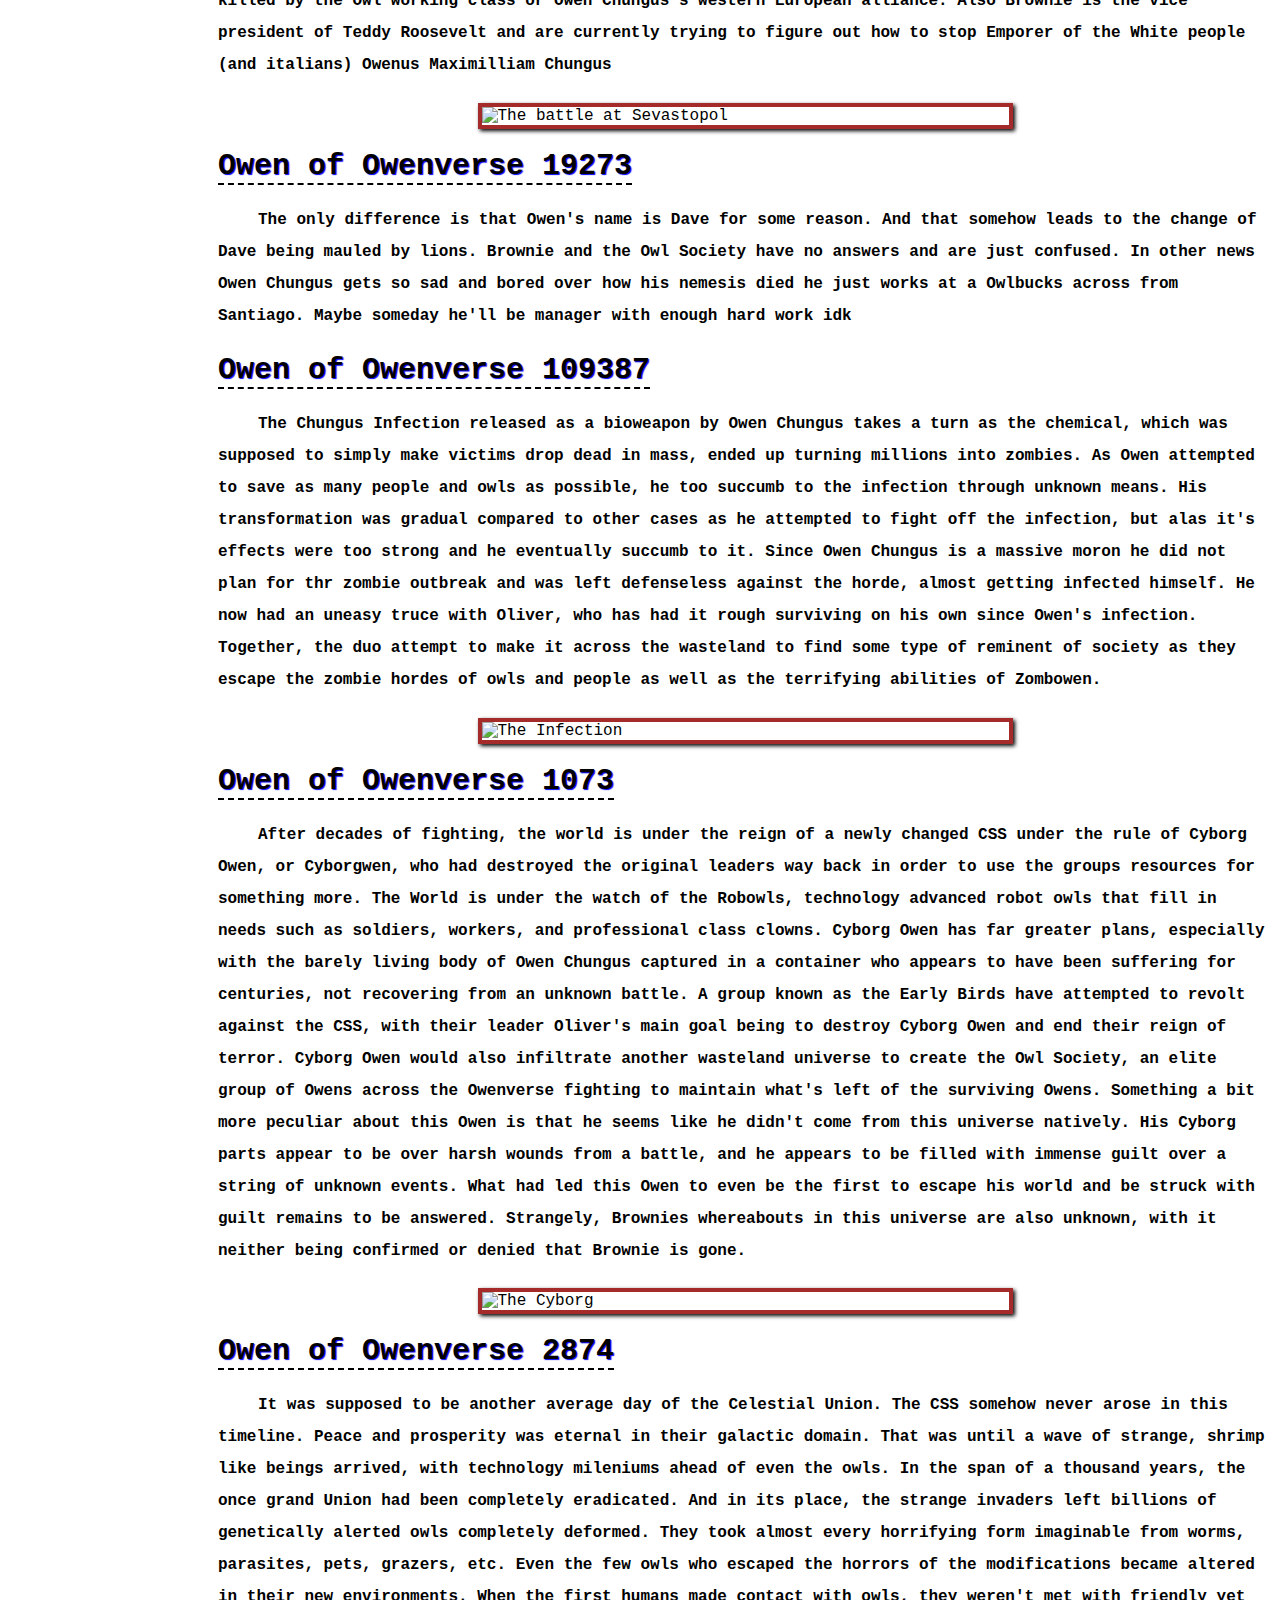
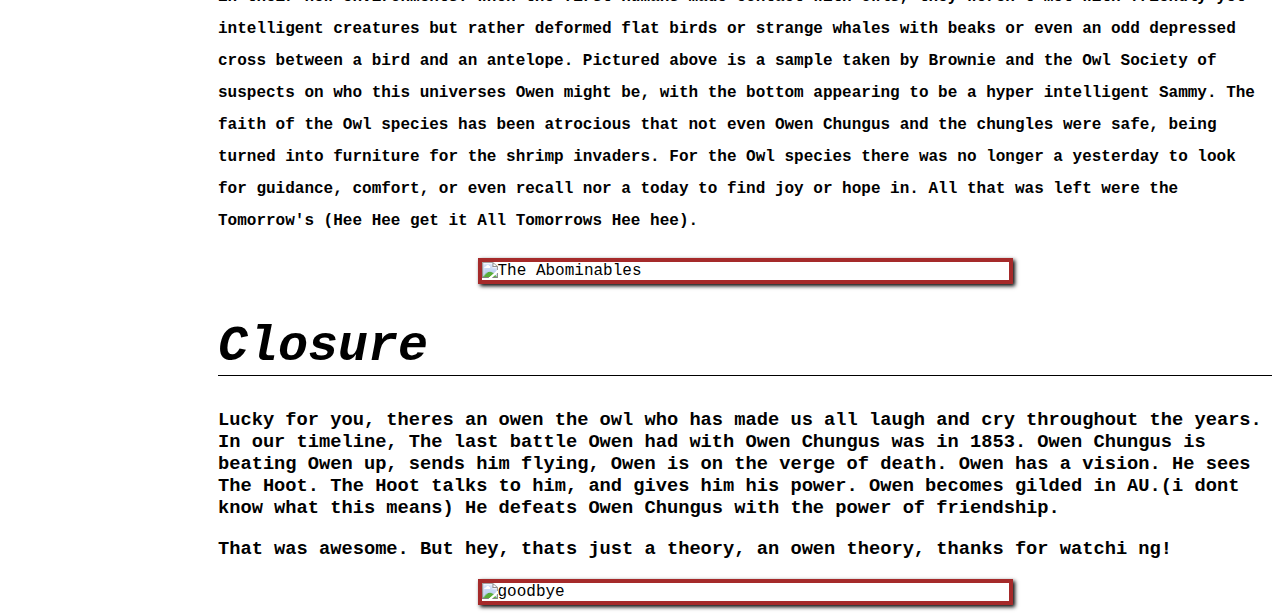
==== commit 19fbf536: "Update index.html" ====
--- a/index.html
+++ b/index.html
@@ -16,6 +16,7 @@
             <li><a href="#SiegeOfEjidie">Siege of Ejidie</a></li>
             <li><a href="#CSSDefects">Confederation of Stellar Spheres</a></li>
             <li><a href="#TheToucans">The Toucans</a></li>
+            <li><a href="#OwlFriends">Friends</a></li>
             <li><a href="#Owenverse">Into The Owenverse</a></li>
             <li><a href="#Closure">Closure</a></li>
         </ul>
@@ -227,6 +228,9 @@
                     failures. To the Celestials, the "Century of Berries and Blood" is known as a horrifying tragedy and a warning to never attempt to colonize or take advantage of the barbarians again, even if a fringe faction still attempt to 
                     justify the colonization as self defense from the CSS.</h4>
             </div>
+            <div class="owlfriends">
+                <h1 id="OwlFriends"><a class="friend" href="friends.html" target="_blank">Go here to see the friends and more!</a></h1>
+            </div>
             <div class="owlverse">
                 <h1 id="Owenverse">Into The Owenverse</h1>
                 <h3>With every universe that is created, an Owen and an Owen Chungus are created alongside it, forever destined to clash. However, 
@@ -291,6 +295,18 @@
                     that Brownie is gone.
                 </h4>
                 <img class="owlverse-image"  alt="The Cyborg" src="https://cdn.discordapp.com/attachments/807715056070426684/1172658394012856392/rn_image_picker_lib_temp_b3c0faa4-15d1-4da1-aea3-9c4b4e4b2aa8.jpg?ex=65c6a1bc&is=65b42cbc&hm=d3bcc2466742927ed10fa4ab3712ee64e2e47fb389d6f2fb5a94f095fd8670df&">
+                <h2 class="owlverse-head"><span>Owen of Owenverse 2874</span></h2>
+                <h4>
+                    It was supposed to be another average day of the Celestial Union. The CSS somehow never arose in this timeline. Peace and prosperity was eternal in their galactic domain. That was until a wave 
+                    of strange, shrimp like beings arrived, with technology mileniums ahead of even the owls. In the span of a thousand years, the once grand Union had been completely eradicated. And in its place, the 
+                    strange invaders left billions of genetically alerted owls completely deformed. They took almost every horrifying form imaginable from worms, parasites, pets, grazers, etc. Even 
+                    the few owls who escaped the horrors of the modifications became altered in their new environments. When the first humans made contact with owls, they weren't met with friendly 
+                    yet intelligent creatures but rather deformed flat birds or strange whales with beaks or even an odd depressed cross between a bird and an antelope. Pictured above is a sample 
+                    taken by Brownie and the Owl Society of suspects on who this universes Owen might be, with the bottom appearing to be a hyper intelligent Sammy. The faith of the Owl species has 
+                    been atrocious that not even Owen Chungus and the chungles were safe, being turned into furniture for the shrimp invaders. For the Owl species there was no longer a yesterday to 
+                    look for guidance, comfort, or even recall nor a today to find joy or hope in. All that was left were the Tomorrow's (Hee Hee get it All Tomorrows Hee hee).
+                </h4>
+                <img class="owlverse-image" alt="The Abominables" src="https://cdn.discordapp.com/attachments/807715056070426684/1207498368226435132/rn_image_picker_lib_temp_0b5f637e-dd19-4ec1-be2d-c3b7c83867db.jpg?ex=65dfdd7d&is=65cd687d&hm=40ab0b5d57f335e2530c45bccffc7cc226b110eb6d38cf57e44f5d97bbe55f54&">
 
             </div>
             <div class="conclude">
